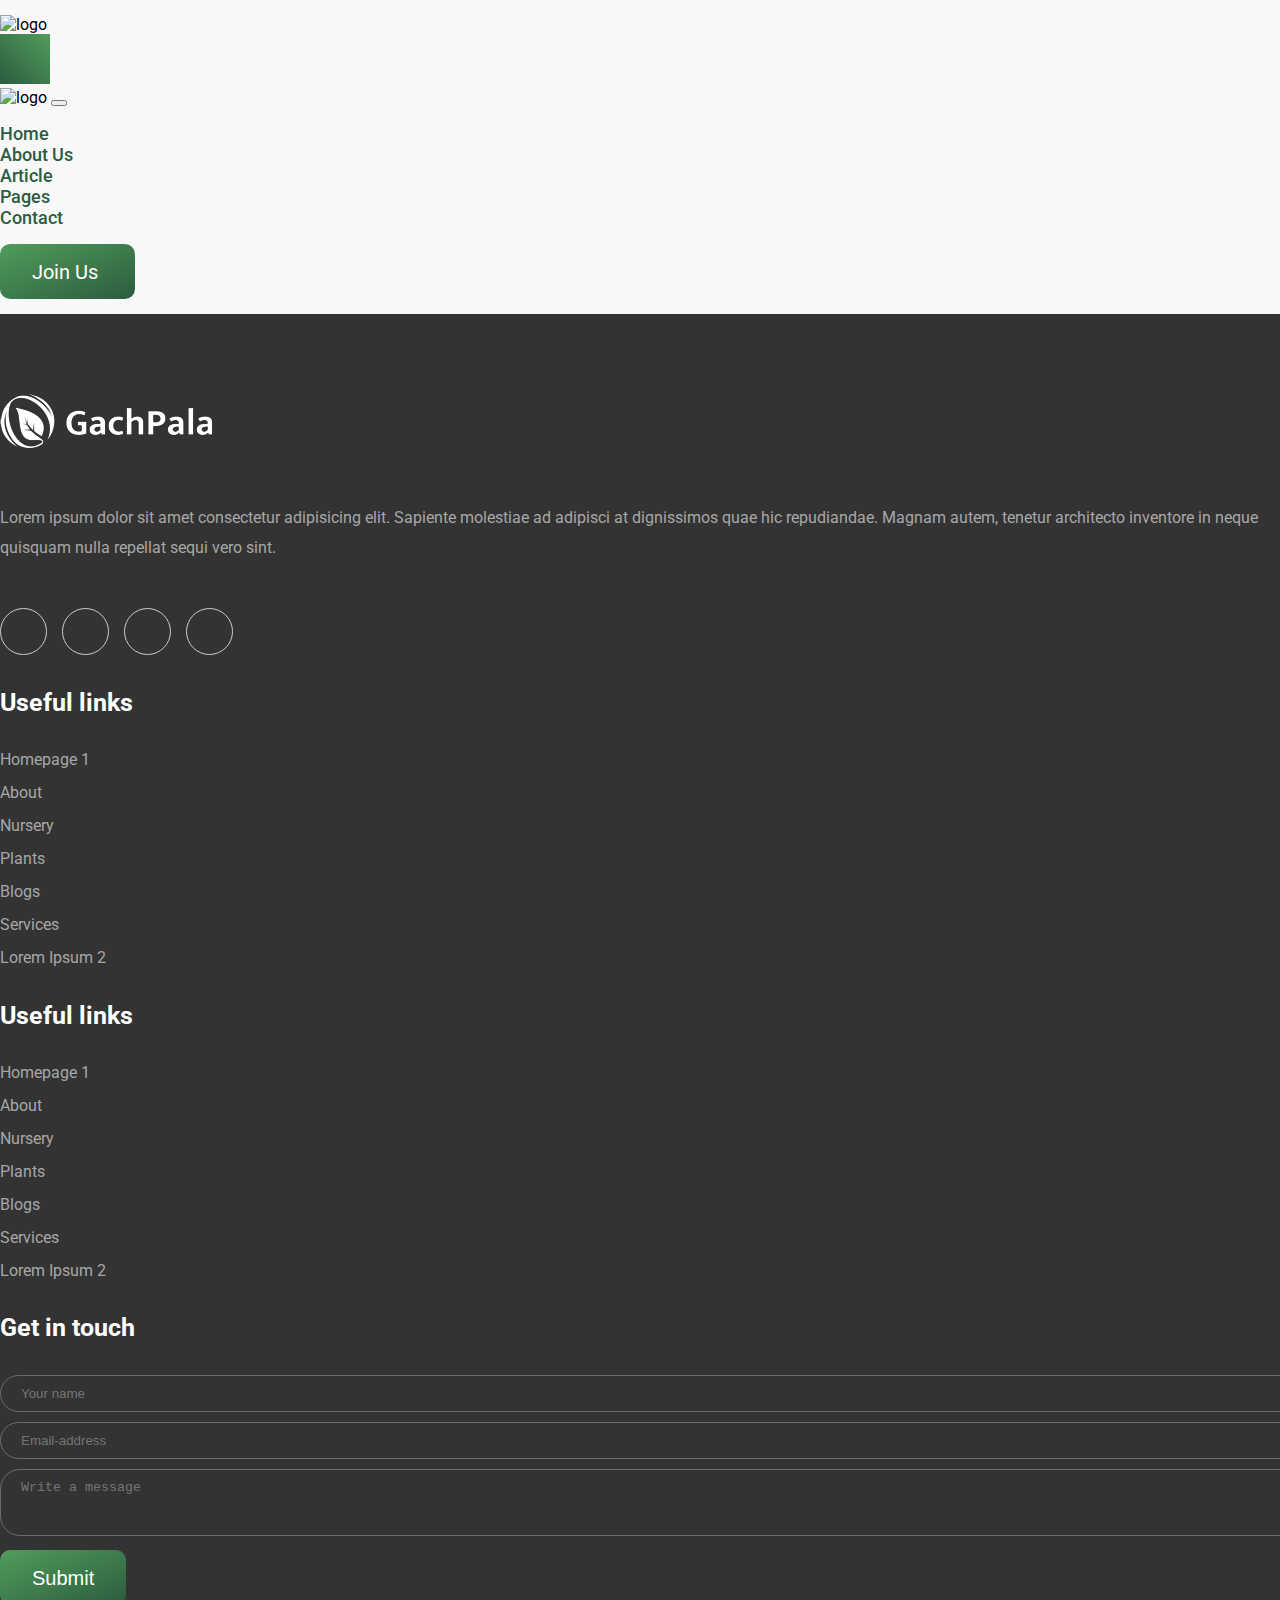
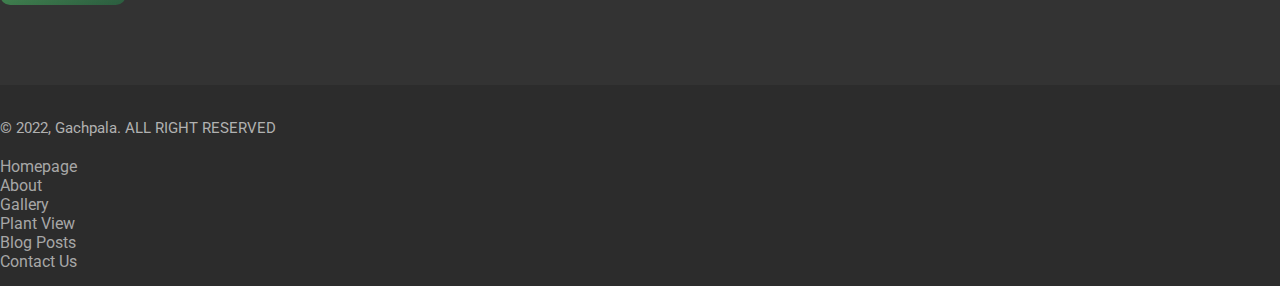
==== about.html @ 1cd5c17c "more sections added" ====
<!DOCTYPE html>
<html lang="en">

<head>
    <meta charset="UTF-8">
    <meta http-equiv="X-UA-Compatible" content="IE=edge">
    <meta name="viewport" content="width=device-width, initial-scale=1.0">
    <title>Gachpala</title>

    <!-- BOOTSTRAP CSS -->
    <link rel="stylesheet" href="assets/vendor/bootstrap/bootstrap.min.css">

    <!-- FONT AWESOME CSS -->
    <link rel="stylesheet" href="assets/vendor/font_awesome/css/fontawesome.css">

    <!-- CUSTOM CSS -->
    <link rel="stylesheet" href="assets/css/style.css">
</head>

<body>
    <header>
        <div class="container">
            <div class="row align-items-center">
                <!-- LOGO AND COLLAPSE BUTTON  -->
                <div class="col-lg-2">
                    <div class="row align-items-center">
                        <div class="col-lg-12 col-9">
                            <div class="logo-container">
                                <img src="assets/img/logo.png" alt="logo" class="logo">
                            </div>
                        </div>

                        <div class="col-3 d-lg-none text-end">
                            <button class="btn btn-hamburger" type="button" data-bs-toggle="offcanvas" data-bs-target="#nav-menu" aria-controls="nav-menu">
                                <i class="fa-thin fa-bars-sort"></i>
                            </button>
                        </div>
                    </div>
                </div>

                <!-- NAVBAR MENU -->
                <div class="col-lg-10 order-lg-2 order-3">
                    <div class="navbar p-0 navbar-expand-lg">
                        <div class="offcanvas offcanvas-start" tabindex="-1" id="nav-menu" aria-labelledby="nav-menuLabel">
                            <div class="offcanvas-header">
                                <img class="offcanvas-title logo" id="nav-menuLabel" src="assets/img/logo.png" alt="logo">
                                <button type="button" class="btn-close" data-bs-dismiss="offcanvas" aria-label="Close"></button>
                            </div>
                            <div class="offcanvas-body">
                                <ul class="navbar-nav mx-auto align-items-center position-relative">
                                    <li class="nav-item dropdown-btn">
                                        <a href="#" class="">Home <i class="fa-regular fa-angle-down"></i></a>
                                        <ul class="submenu">
                                            <li class="nav-item"><a href="index.html">homepage 1</a></li>
                                            <li class="nav-item"><a href="index-2.html">homepage 2</a></li>
                                            <li class="nav-item"><a href="index-3.html">homepage 3</a></li>
                                        </ul>
                                    </li>

                                    <li class="nav-item">
                                        <a href="about.html">About us</a>
                                    </li>

                                    <li class="nav-item dropdown-btn">
                                        <a href="#">article <i class="fa-regular fa-angle-down"></i></a>
                                        <ul class="submenu">
                                            <li class="nav-item"><a href="blog.html">left sidebar</a></li>
                                            <li class="nav-item"><a href="blog-2.html">right sidebar</a></li>
                                            <li class="nav-item"><a href="blog-details.html">article details</a></li>
                                        </ul>
                                    </li>

                                    <li class="nav-item dropdown-btn">
                                        <a href="#">pages <i class="fa-regular fa-angle-down"></i></a>
                                        <ul class="submenu">
                                            <li class="nav-item"><a href="plant-gallery.html">plant gallery</a></li>
                                            <li class="nav-item"><a href="gallery-details.html">gallery details</a></li>
                                            <li class="nav-item"><a href="error.html">Error 404</a></li>
                                            <li class="nav-item"><a href="log-in.html">Sign in</a></li>
                                            <li class="nav-item"><a href="registar.html">sign up</a></li>
                                        </ul>
                                    </li>

                                    <li class="nav-item">
                                        <a href="contact.html">contact</a>
                                    </li>
                                </ul>


                                <a href="#" class="btn-custom-1">Join Us <i class="fa-thin fa-comment"></i></a>
                            </div>
                        </div>
                    </div>
                </div>

            </div>
        </div>
    </header>


    <footer>
        <!-- FOOTER TOP STARTS -->
        <div class="footer-top">
            <div class="container">
                <div class="row justify-content-center">
                    <div class="col-lg-4 col-md-6 col-sm-10 col-12">
                        <div class="footer__txt">
                            <img src="assets/img/logo1.png" alt="" class="footer-logo">

                            <p>Lorem ipsum dolor sit amet consectetur adipisicing elit. Sapiente molestiae ad adipisci at dignissimos quae hic repudiandae. Magnam autem, tenetur architecto inventore in neque quisquam nulla repellat sequi vero sint.</p>

                            <div class="socials">
                                <a href="#"><i class="fa-brands fa-facebook-f"></i></a>
                                <a href="#"><i class="fa-brands fa-twitter"></i></a>
                                <a href="#"><i class="fa-brands fa-instagram"></i></a>
                                <a href="#"><i class="fa-brands fa-pinterest-p"></i></a>
                            </div>
                        </div>
                    </div>

                    <div class="col-lg-2 col-md-3 col-6">
                        <div class="footer-widget">
                            <h4 class="footer-widget__title">Useful links</h4>

                            <ul class="footer-widget__links">
                                <li><a href="#">Homepage 1</a></li>
                                <li><a href="#">About</a></li>
                                <li><a href="#">Nursery</a></li>
                                <li><a href="#">Plants</a></li>
                                <li><a href="#">Blogs</a></li>
                                <li><a href="#">Services</a></li>
                                <li><a href="#">Lorem Ipsum 2</a></li>
                            </ul>
                        </div>
                    </div>

                    <div class="col-lg-2 col-md-3 col-6">
                        <div class="footer-widget">
                            <h4 class="footer-widget__title">Useful links</h4>

                            <ul class="footer-widget__links">
                                <li><a href="#">Homepage 1</a></li>
                                <li><a href="#">About</a></li>
                                <li><a href="#">Nursery</a></li>
                                <li><a href="#">Plants</a></li>
                                <li><a href="#">Blogs</a></li>
                                <li><a href="#">Services</a></li>
                                <li><a href="#">Lorem Ipsum 2</a></li>
                            </ul>
                        </div>
                    </div>

                    <div class="col-lg-4 col-md-6 col-sm-10 col-12">
                        <div class="footer-form">
                            <h4 class="footer-widget__title">Get in touch</h4>

                            <form action="#">
                                <input type="text" name="name" id="footer-form__name" placeholder="Your name">
                                <input type="email" name="email" id="footer-form__email" placeholder="Email-address">
                                <textarea name="message" id="footer-form__message" rows="3" placeholder="Write a message"></textarea>

                                <button type="submit" class="btn-custom-1">submit</button>
                            </form>
                        </div>
                    </div>
                </div>
            </div>
        </div>
        <!-- FOOTER TOP ENDS -->

        <!-- FOOTER BOTTOM STARTS -->
        <div class="footer-bottom">
            <div class="container">
                <div class="row">
                    <div class="col-lg-4">
                        <p class="copyright">&copy; 2022, Gachpala. ALL RIGHT RESERVED</p>
                    </div>

                    <div class="col-lg-8">
                        <ul class="d-flex justify-content-lg-end justify-content-center footer-bottom__nav">
                            <li><a href="#">Homepage</a></li>
                            <li><a href="#">About</a></li>
                            <li><a href="#">Gallery</a></li>
                            <li><a href="#">Plant View</a></li>
                            <li><a href="#">Blog Posts</a></li>
                            <li><a href="#">Contact Us</a></li>
                        </ul>
                    </div>
                </div>
            </div>
        </div>
        <!-- FOOTER BOTTOM ENDS -->
    </footer>


    <!-- BOOTSTRAP JS -->
    <script src="assets/vendor/bootstrap/bootstrap.min.js"></script>

    <!-- CUSTOM JS -->
    <script src="assets/js/main.js"></script>
</body>

</html>
---- assets/css/style.css ----
/* 

Master Stylesheet
----------------------

Template Name : 
Description : 
Author Name : Shaikh Abu Amer
Author URL : 
Version : 1.0


Table of Content
-----------------------

1. Typography
2. Navigation
3.
4.
5.
6.


*/
@import url("https://fonts.googleapis.com/css2?family=Roboto:wght@300;400;500;700&display=swap");
:root {
  --primary-clr: #519c5b;
  --secondary-clr: #2b5c3f;
  --white: #fff;
  --black: #000;
  /* --- Fonts --- */
  --font-primary: "Roboto", sans-serif;
  --fs-xl: 70px;
  --fs-h2: 35px;
  --fs-h3: 25px;
  --fs-h4: 25px;
  --fs-h5: 25px;
  --fs-h6: 25px;
  /* --- --- */
  --transition: 0.4s ease;
}

@media screen and (max-width: 1399px) {
  :root {
    --fs-xl: 65px;
  }
}
@media screen and (max-width: 1199px) {
  :root {
    --fs-xl: 55px;
  }
}
@media screen and (max-width: 991px) {
  :root {
    --fs-xl: 50px;
  }
}
@media screen and (max-width: 767px) {
  :root {
    --fs-xl: 40px;
  }
}
@media screen and (max-width: 575px) {
  :root {
    --fs-xl: 38px;
  }
}
@media screen and (max-width: 479px) {
  :root {
    --fs-xl: 30px;
  }
}
/*-----------------------------------------------Typography-----------------------------------------------*/
h1 {
  font-size: var(--fs-xl);
}

h2 {
  font-size: var(--fs-h2);
}

h3 {
  font-size: var(--fs-h3);
}

h4 {
  font-size: var(--fs-h4);
}

h5 {
  font-size: var(--fs-h5);
}

h6 {
  font-size: var(--fs-h6);
}

p {
  font-size: 16px;
  line-height: 26px;
}

body {
  margin: 0;
  padding: 0;
  font-family: var(--font-primary);
  background: var(--white);
}

ul {
  padding: 0;
}

img {
  max-width: 100%;
}

a {
  transition: var(--transition);
  text-decoration: none;
}

.bg-defaults {
  background-position: 0 0;
  background-size: cover;
  background-repeat: no-repeat;
}

.section-spacing {
  padding: 120px 0;
}

.section-heading {
  text-align: center;
  margin-bottom: 100px;
  position: relative;
}
.section-heading::before {
  position: absolute;
  content: "";
  top: 135%;
  left: 50%;
  translate: -50% -120%;
  background: #68b643;
  height: 0.1px;
  width: 230px;
}
.section-heading::after {
  position: absolute;
  content: "";
  top: 165%;
  left: 50%;
  translate: -50% -120%;
  background: url(../img/icon/leaf-icon.png) no-repeat center center;
  height: 45px;
  width: 60px;
  background-size: 40px;
  background-color: var(--white);
}

span.section-subtitle {
  color: #30694b;
  margin-bottom: 10px;
  display: block;
  font-weight: 600;
  letter-spacing: 2px;
}

h2.section-title {
  text-transform: capitalize;
  margin-bottom: 0;
  letter-spacing: 1px;
  color: #44504a;
}

.btn-custom-1 {
  display: inline-block;
  text-decoration: none;
  background-image: linear-gradient(to right bottom, var(--primary-clr), var(--secondary-clr));
  color: var(--white);
  height: 55px;
  padding: 0 32px;
  line-height: 57px;
  border-radius: 10px;
  font-size: 20px;
  position: relative;
  transition: var(--transition);
  z-index: 1;
  text-transform: capitalize;
  border: none;
}
.btn-custom-1::before {
  content: "";
  background-image: linear-gradient(to left top, var(--primary-clr), var(--secondary-clr));
  position: absolute;
  left: 0;
  top: 0;
  width: 100%;
  height: 100%;
  border-radius: 10px;
  z-index: -1;
  opacity: 0;
  transition: var(--transition);
}
.btn-custom-1:hover {
  color: var(--white);
}
.btn-custom-1:hover::before {
  opacity: 1;
}
.btn-custom-1 i {
  margin-left: 5px;
}
@media screen and (max-width: 1199px) {
  .btn-custom-1 {
    font-size: 16px;
    padding: 0 24px;
    height: 50px;
    line-height: 52px;
  }
}
@media screen and (max-width: 479px) {
  .btn-custom-1 {
    padding: 0 20px;
    height: 40px;
    line-height: 42px;
  }
}

.btn-custom-2 {
  padding: 0 32px;
  border: 2px solid var(--secondary-clr);
  height: 55px;
  display: inline-block;
  line-height: 53px;
  text-transform: capitalize;
  color: var(--secondary-clr);
  font-size: 20px;
  position: relative;
  z-index: 1;
  background: linear-gradient(white, white), linear-gradient(to bottom right, #2f6342, #4f9859);
  border-radius: 10px;
  background-origin: border-box;
  background-clip: padding-box, border-box;
  border: solid 2px transparent;
}
.btn-custom-2 i {
  margin-left: 5px;
}
.btn-custom-2::before {
  border-radius: 10px;
  z-index: -1;
  opacity: 0;
  transition: var(--transition);
  content: "";
  position: absolute;
  top: 0;
  left: 0;
  width: 100%;
  height: 100%;
  border-radius: 6px;
  background-image: linear-gradient(to left top, var(--primary-clr), var(--secondary-clr));
}
.btn-custom-2:hover {
  color: var(--white);
}
.btn-custom-2:hover::before {
  opacity: 1;
}
@media screen and (max-width: 1199px) {
  .btn-custom-2 {
    font-size: 16px;
    padding: 0 24px;
    height: 50px;
    line-height: 48px;
  }
}
@media screen and (max-width: 479px) {
  .btn-custom-2 {
    padding: 0 20px;
    height: 40px;
    line-height: 38px;
  }
}

header {
  padding: 15px 0;
  background: #f8f8f8;
}

.navbar-nav {
  column-gap: 40px;
}
.navbar-nav .nav-item a {
  color: var(--secondary-clr);
  text-transform: capitalize;
  font-weight: 500;
  font-size: 18px;
}

@media screen and (max-width: 767px) {
  .logo {
    width: 185px;
  }
}
@media screen and (max-width: 479px) {
  .logo {
    width: 135px;
  }
}

.btn-hamburger {
  background-image: linear-gradient(to right bottom, var(--primary-clr), var(--secondary-clr));
  width: 50px;
  height: 50px;
  color: var(--white);
  font-size: 25px;
  scale: -1 1;
  border: none;
  position: relative;
  z-index: 1;
  transition: var(--transition);
  padding: 0;
  line-height: 50px;
}
.btn-hamburger::before {
  content: "";
  position: absolute;
  background-image: linear-gradient(to left top, var(--primary-clr), var(--secondary-clr));
  opacity: 0;
  width: 100%;
  height: 100%;
  top: 0;
  left: 0;
  border-radius: 0.375rem;
  transition: var(--transition);
  z-index: -1;
}
.btn-hamburger:hover {
  color: var(--white);
}
.btn-hamburger:hover::before {
  opacity: 1;
}
@media screen and (max-width: 575px) {
  .btn-hamburger {
    width: 42px;
    height: 42px;
    font-size: 22px;
    line-height: 42px;
  }
}

.btn-check:checked + .btn-hamburger,
.btn-hamburger.active,
.btn-hamburger.show,
.btn-hamburger:first-child:active,
:not(.btn-check) + .btn-hamburger:active {
  color: var(--white);
}

.submenu {
  position: absolute;
  list-style: none;
  top: 100%;
  background: #2d5f40;
  padding: 0;
  border-radius: 5px;
  opacity: 0;
  visibility: hidden;
  transform: translateY(-10px);
  transition: var(--transition);
  z-index: 1;
}
.submenu .nav-item {
  box-shadow: 0 10px 10px rgba(34, 52, 36, 0.3490196078);
  border-radius: 5px;
}
.submenu .nav-item a {
  color: var(--white);
  padding: 10px 15px;
  display: inline-block;
}

.dropdown-btn i {
  transform: rotate(0deg);
  transition: var(--transition);
}
.dropdown-btn:hover i {
  transform: rotate(180deg);
}
.dropdown-btn:hover .submenu {
  opacity: 1;
  visibility: visible;
  transform: translateY(0);
}

/*-----------------------------------------------HERO STLYES-----------------------------------------------*/
#hero-section {
  padding: 120px 0;
  background-image: url(../img/bg/banner-bg-2.jpg);
  overflow: hidden;
  position: relative;
}
#hero-section > .container::before {
  content: "";
  position: absolute;
  top: 0;
  left: 0;
  width: 100%;
  height: 100%;
  width: 233px;
  height: 210%;
  background: url(../img/banner/banner-leaf.png) no-repeat;
  rotate: 195deg;
  transform-origin: center;
  filter: opacity(25%);
  top: -35px;
  left: -310px;
}
@media screen and (max-width: 1399px) {
  #hero-section > .container::before {
    content: none;
  }
}
@media screen and (max-width: 767px) {
  #hero-section {
    padding: 60px 0;
  }
}
@media screen and (max-width: 479px) {
  #hero-section {
    padding: 30px 0;
  }
}

.hero-content {
  row-gap: 100px;
  height: 100%;
}
@media screen and (max-width: 1199px) {
  .hero-content {
    row-gap: 70px;
  }
}
@media screen and (max-width: 991px) {
  .hero-content {
    row-gap: 55px;
  }
}
@media screen and (max-width: 991px) {
  .hero-content-top {
    text-align: center;
  }
}
.hero-content-bottom {
  gap: 40px;
}
@media screen and (max-width: 991px) {
  .hero-content-bottom {
    justify-content: center;
  }
}
@media screen and (max-width: 479px) {
  .hero-content-bottom {
    gap: 25px;
  }
}
.hero-content__title {
  margin-bottom: 27px;
}
@media screen and (max-width: 1199px) {
  .hero-content__title {
    margin-bottom: 22px;
  }
}
.hero-content__txt {
  margin-bottom: 36px;
  font-size: 18px;
}
@media screen and (max-width: 1199px) {
  .hero-content__txt {
    margin-bottom: 31px;
  }
}
@media screen and (max-width: 479px) {
  .hero-content__txt {
    font-size: 16px;
  }
}

.single-stat {
  display: flex;
  align-items: center;
  gap: 10px;
}
@media screen and (max-width: 1199px) {
  .single-stat {
    flex-direction: column;
  }
}
@media screen and (max-width: 991px) {
  .single-stat {
    flex-direction: row;
  }
}
@media screen and (max-width: 575px) {
  .single-stat {
    flex-direction: column;
  }
}
.single-stat__img {
  background: var(--secondary-clr);
  border-radius: 50%;
  width: 64px;
  height: 64px;
  object-fit: cover;
  max-width: none;
}
.single-stat__details {
  display: flex;
  flex-direction: column;
}
@media screen and (max-width: 1199px) {
  .single-stat__details {
    align-items: center;
  }
}
.single-stat__number {
  font-size: 35px;
  line-height: 45px;
  color: var(--primary-clr);
}
@media screen and (max-width: 479px) {
  .single-stat__number {
    font-size: 27px;
    line-height: 37px;
  }
}
.single-stat__name {
  text-transform: uppercase;
}

.hero-btns {
  gap: 20px;
}
@media screen and (max-width: 991px) {
  .hero-btns {
    justify-content: center;
  }
}
@media screen and (max-width: 479px) {
  .hero-btns {
    flex-direction: column;
    gap: 15px;
  }
}

.hero-img-container {
  display: grid;
  grid-template-columns: repeat(2, 1fr);
  gap: 25px;
  width: fit-content;
}
@media screen and (max-width: 1199px) {
  .hero-img-container {
    gap: 15px;
  }
}
@media screen and (max-width: 991px) {
  .hero-img-container {
    margin: 0 auto;
  }
}
@media screen and (max-width: 479px) {
  .hero-img-container {
    gap: 10px;
  }
}

.hero-img {
  border-radius: 50%;
  overflow: hidden;
  width: 270px;
  height: 270px;
  outline: 1px solid #fff;
  outline-offset: -10px;
}
@media screen and (max-width: 1199px) {
  .hero-img {
    width: 230px;
    height: 230px;
  }
}
@media screen and (max-width: 575px) {
  .hero-img {
    width: 225px;
    height: 225px;
  }
}
@media screen and (max-width: 575px) {
  .hero-img {
    width: 145px;
    height: 145px;
    outline-offset: -5px;
  }
}
.hero-img--1 {
  border-bottom-right-radius: 0;
}
.hero-img--2 {
  border-bottom-left-radius: 0;
}
.hero-img--3 {
  border-top-right-radius: 0;
}
.hero-img--4 {
  border-top-left-radius: 0;
}

.hero-badge {
  left: 0;
}

/*-----------------------------------------------QUOTE STLYES-----------------------------------------------*/
#quote-section {
  background-image: linear-gradient(to top, var(--primary-clr), var(--secondary-clr));
  padding: 80px 0;
}

.quote-section__img {
  border-radius: 50%;
  overflow: hidden;
}
.quote-section__img img {
  outline: 1px solid #e1e1e1;
  outline-offset: -10px;
  border-radius: 50%;
}
.quote-section__vid {
  width: 200px;
  height: 200px;
  overflow: hidden;
  position: absolute;
  top: 50%;
  right: -100px;
  border-radius: 50%;
  translate: 0% -50%;
}
.quote-section__btn {
  position: absolute;
  top: 50%;
  left: 50%;
  translate: -50% -50%;
  border: none;
  background: #3f7e4e;
  color: #fff;
  font-size: 50px;
  padding: 50px;
  border-radius: 50%;
  width: 90%;
  height: 90%;
  opacity: 80%;
}

#achievement-section {
  padding: 80px 0;
  background-color: #e1e1e1;
}
#achievement-section .section-heading {
  text-align: left;
  margin-bottom: 0;
  padding-left: 70px;
}
#achievement-section .section-heading::before, #achievement-section .section-heading::after {
  left: 0;
  translate: 0;
  top: 0;
}
#achievement-section .section-heading::before {
  rotate: 90deg;
  transform-origin: left;
  top: -25px;
  width: 200px;
}
#achievement-section .section-heading::after {
  top: 40px;
  left: -30px;
  height: 65px;
  background-color: #e1e1e1;
}
#achievement-section .section-title {
  font-size: 45px;
}

.achievements {
  display: flex;
  justify-content: space-between;
}

.single-achievement {
  text-align: center;
}
.single-achievement__img {
  width: 110px;
  height: 110px;
  object-fit: cover;
  padding: 20px;
  border: 2px solid #346b46;
  border-radius: 50%;
  margin-bottom: 15px;
}
.single-achievement__amount {
  color: #5a6560;
  font-size: 40px;
  font-weight: 300;
}
.single-achievement__name {
  font-size: 16px;
  letter-spacing: 1px;
  color: #8d9591;
}

.features-section__img {
  max-width: none;
  width: 450px;
  border-radius: 50%;
  border-top-right-radius: 0;
  outline: 1px solid var(--white);
  outline-offset: -15px;
  filter: brightness(0.8);
}

.features {
  display: grid;
  grid-template-columns: repeat(2, 1fr);
  gap: 30px 20px;
  margin-left: 60px;
}

.single-feature {
  display: flex;
  align-items: flex-start;
  gap: 25px;
}
.single-feature__img {
  width: 80px;
  height: 80px;
  background-image: linear-gradient(to right bottom, var(--primary-clr), var(--secondary-clr));
  padding: 20px;
  border-radius: 50%;
  outline: 1px solid var(--white);
  outline-offset: -5px;
}

#blog-section .row > * {
  padding: 0 15px;
}

.single-blog__img {
  margin-bottom: 20px;
  border-radius: 15px;
}
.single-blog__content {
  border: solid;
  border-image-source: linear-gradient(180deg, var(--secondary-clr), transparent);
  border-image-slice: 1;
  padding: 0 0px 0 15px;
  border-width: 0px 0px 0 2px;
}
.single-blog__title {
  text-transform: capitalize;
  margin-bottom: 18px;
}
.single-blog__info {
  display: flex;
  justify-content: space-between;
  margin-bottom: 15px;
}
.single-blog__author, .single-blog__date {
  text-transform: capitalize;
}
.single-blog__author i, .single-blog__date i {
  margin-right: 5px;
  color: var(--primary-clr);
}
.single-blog__txt {
  text-align: justify;
}

.footer-top {
  background: linear-gradient(90deg, #333333 100%, #2c2c2c 0);
  padding: 80px 0;
}
@media screen and (max-width: 991px) {
  .footer-top .row {
    row-gap: 40px;
  }
}
@media screen and (max-width: 767px) {
  .footer-top {
    text-align: center;
  }
}

.footer__txt .footer-logo {
  margin-bottom: 35px;
}
.footer__txt p {
  margin-bottom: 45px;
  color: #a7a7a7;
  line-height: 30px;
}

.socials {
  display: flex;
  gap: 15px;
}
@media screen and (max-width: 767px) {
  .socials {
    justify-content: center;
  }
}
.socials a {
  width: 45px;
  height: 45px;
  text-align: center;
  line-height: 45px;
  border-radius: 50%;
  border: 1px solid #ccc;
  color: var(--white);
  font-size: 18px;
}
.socials a:hover {
  color: var(--primary-clr);
  background: var(--white);
}

.footer-widget {
  color: var(--white);
}
.footer-widget__title {
  margin-bottom: 33px;
  color: var(--white);
}
.footer-widget__links {
  list-style: none;
}
.footer-widget__links li {
  margin-bottom: 14px;
}
.footer-widget__links li a {
  color: #a7a7a7;
  position: relative;
}

@media screen and (max-width: 991px) {
  .footer-form {
    text-align: center;
  }
}
@media screen and (max-width: 575px) {
  .footer-form {
    margin: 0 35px;
  }
}
@media screen and (max-width: 479px) {
  .footer-form {
    margin: 0;
  }
}
.footer-form input,
.footer-form textarea {
  width: 100%;
  background: transparent;
  border: 1px solid #6c6c6c;
  margin-bottom: 10px;
  padding: 10px 20px;
  border-radius: 30px;
  transition: all 0.4s ease;
  color: var(--white);
}
.footer-form input:focus,
.footer-form textarea:focus {
  border: 1px solid #6c6c6c;
  outline: 1px solid #a5a5a5;
}
.footer-form textarea {
  border-radius: 20px;
}

.footer-bottom {
  background: linear-gradient(to right, #2c2c2c 100%, #333333 0);
  padding: 15px 0;
}
@media screen and (max-width: 991px) {
  .footer-bottom .row {
    row-gap: 20px;
  }
}

.footer-bottom__nav {
  list-style: none;
  column-gap: 30px;
  margin-bottom: 0;
  flex-wrap: wrap;
}
.footer-bottom__nav li a {
  color: #a7a7a7;
}

.copyright {
  margin-bottom: 0;
  font-size: 15px;
  color: #b1b1b1;
}
@media screen and (max-width: 991px) {
  .copyright {
    text-align: center;
  }
}/*# sourceMappingURL=style.css.map */
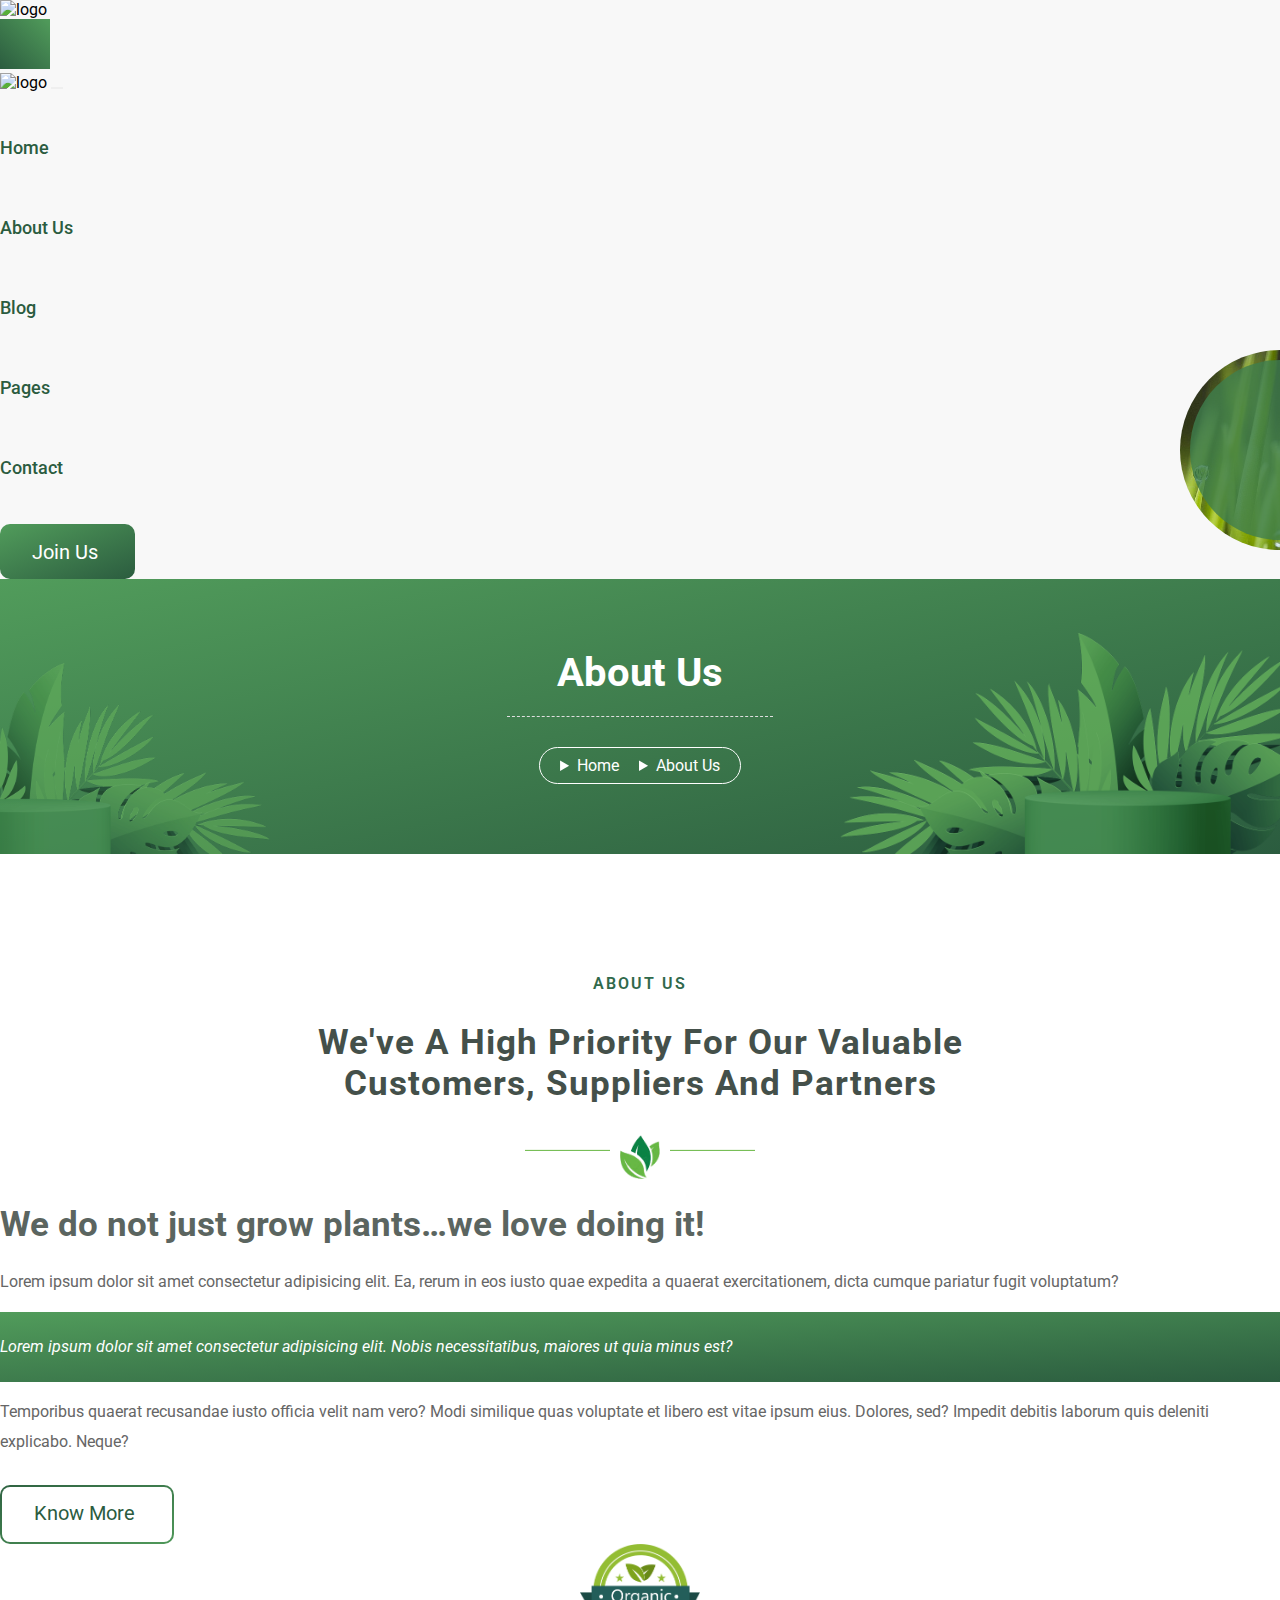
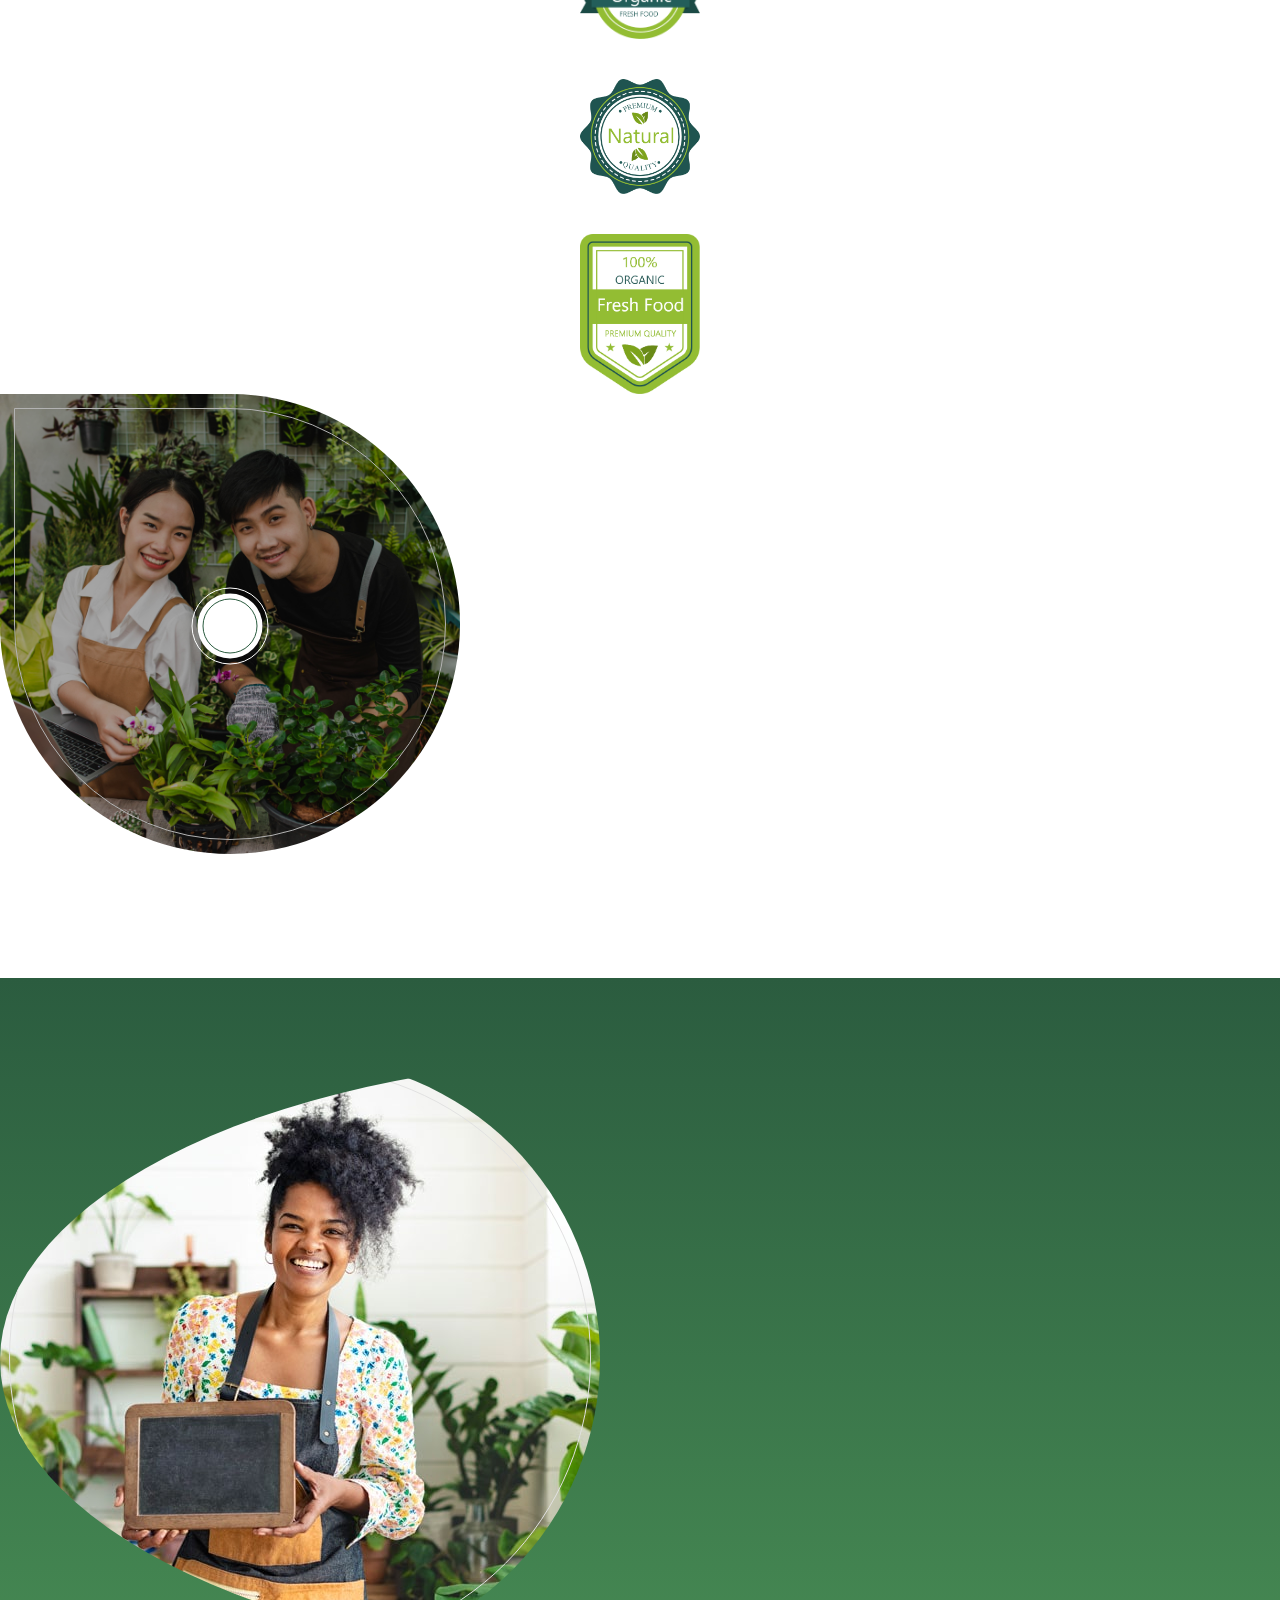
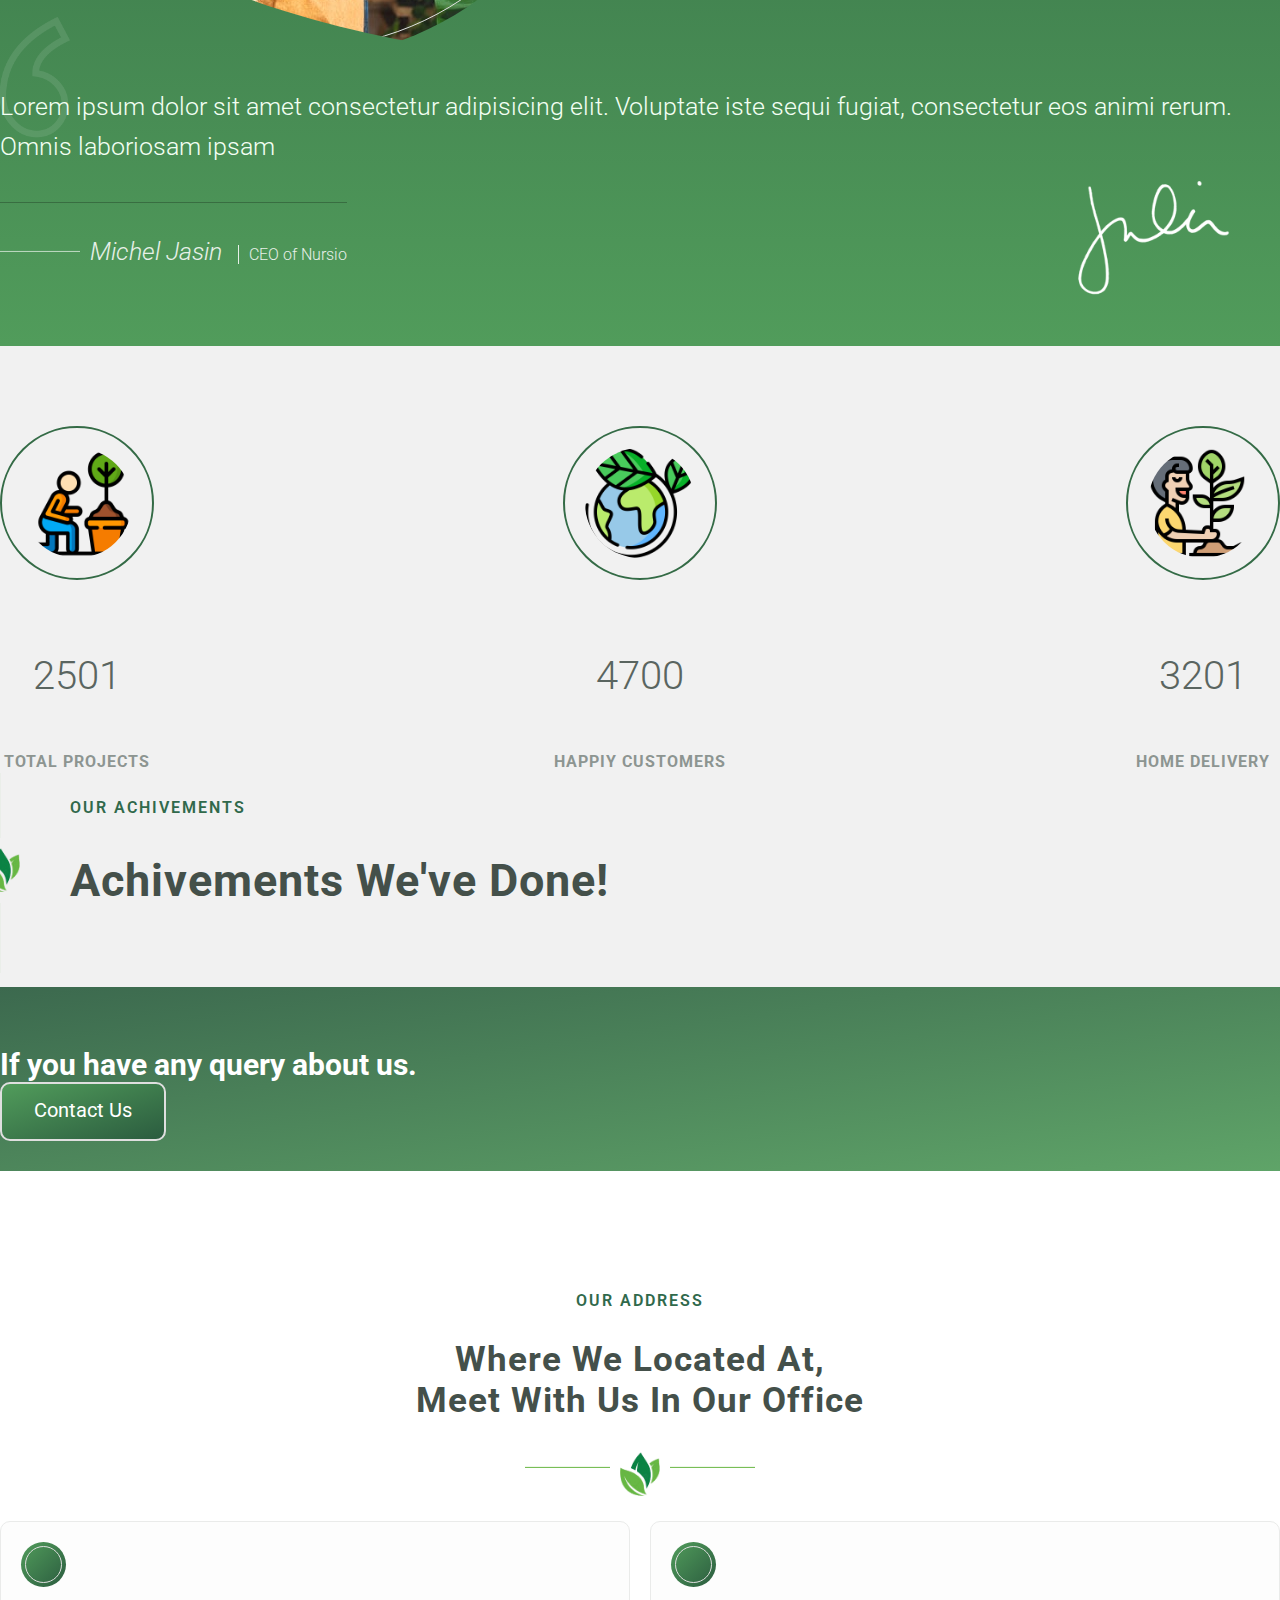
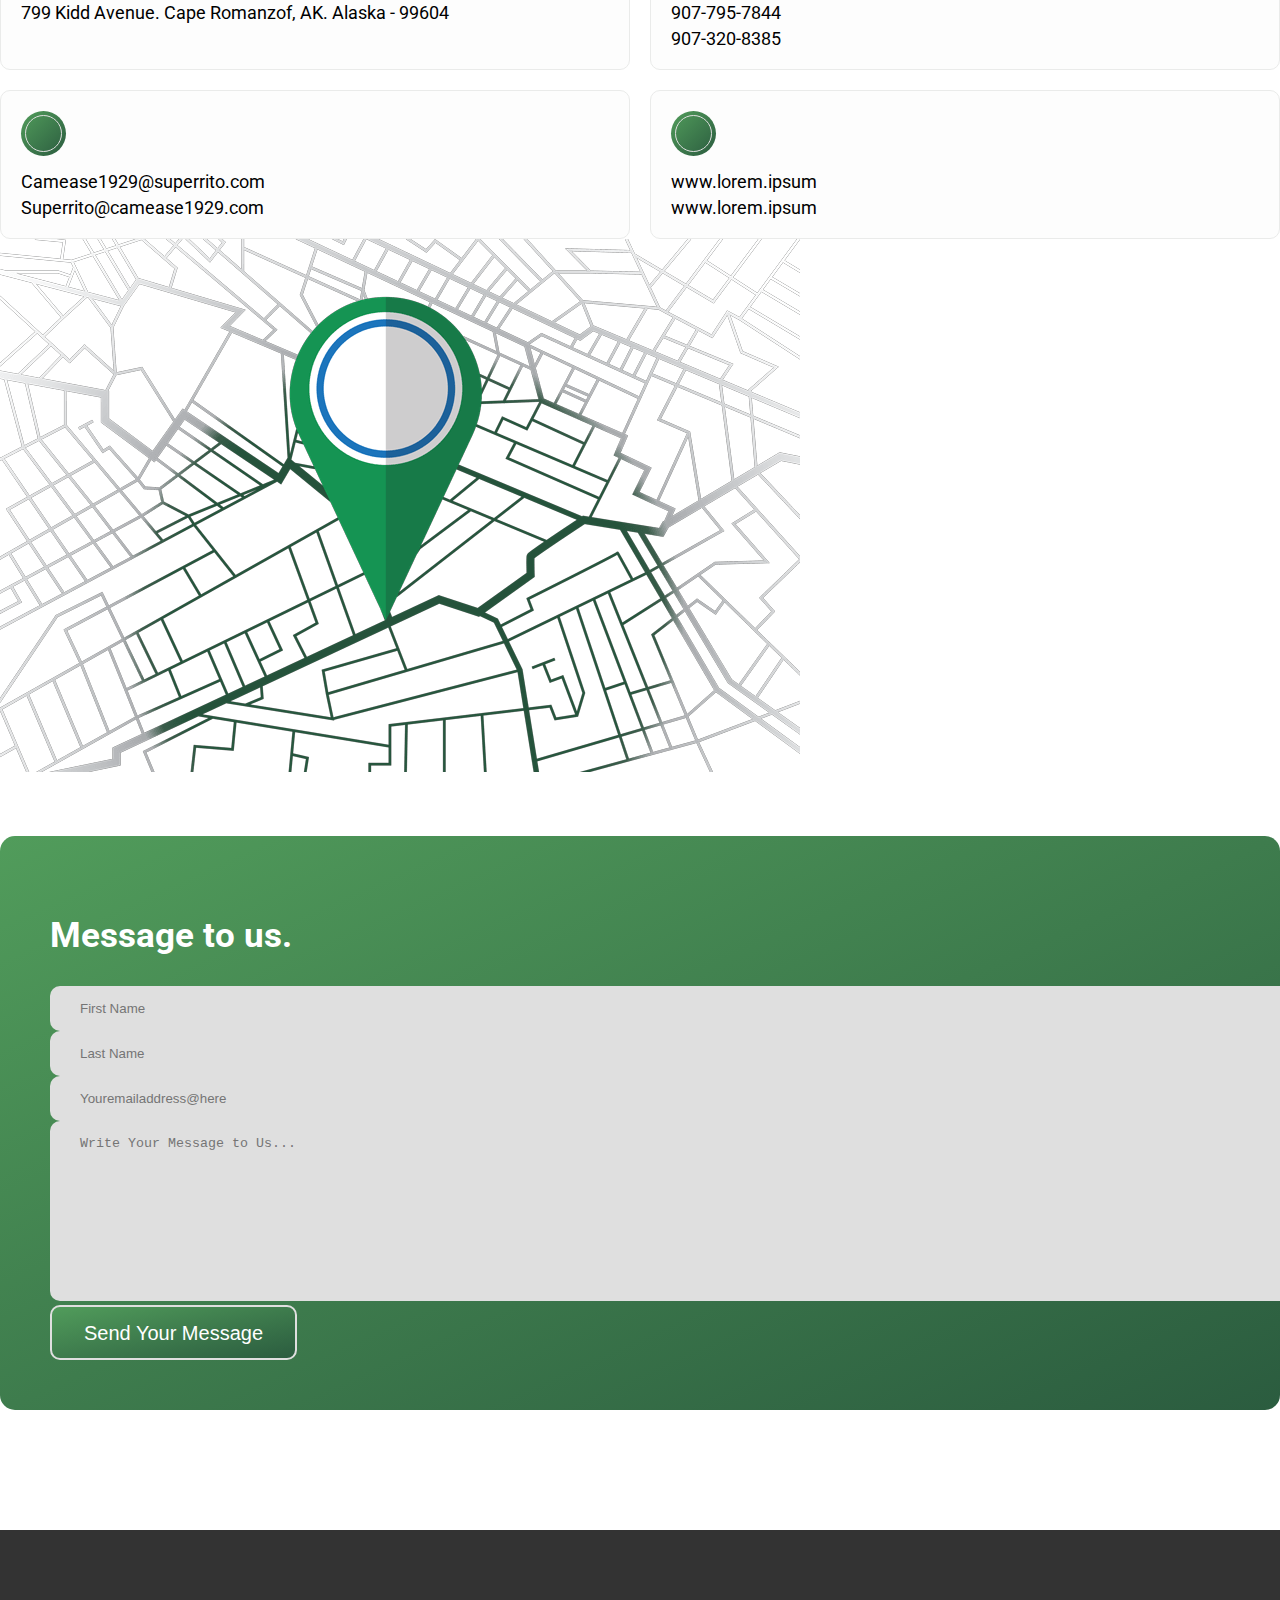
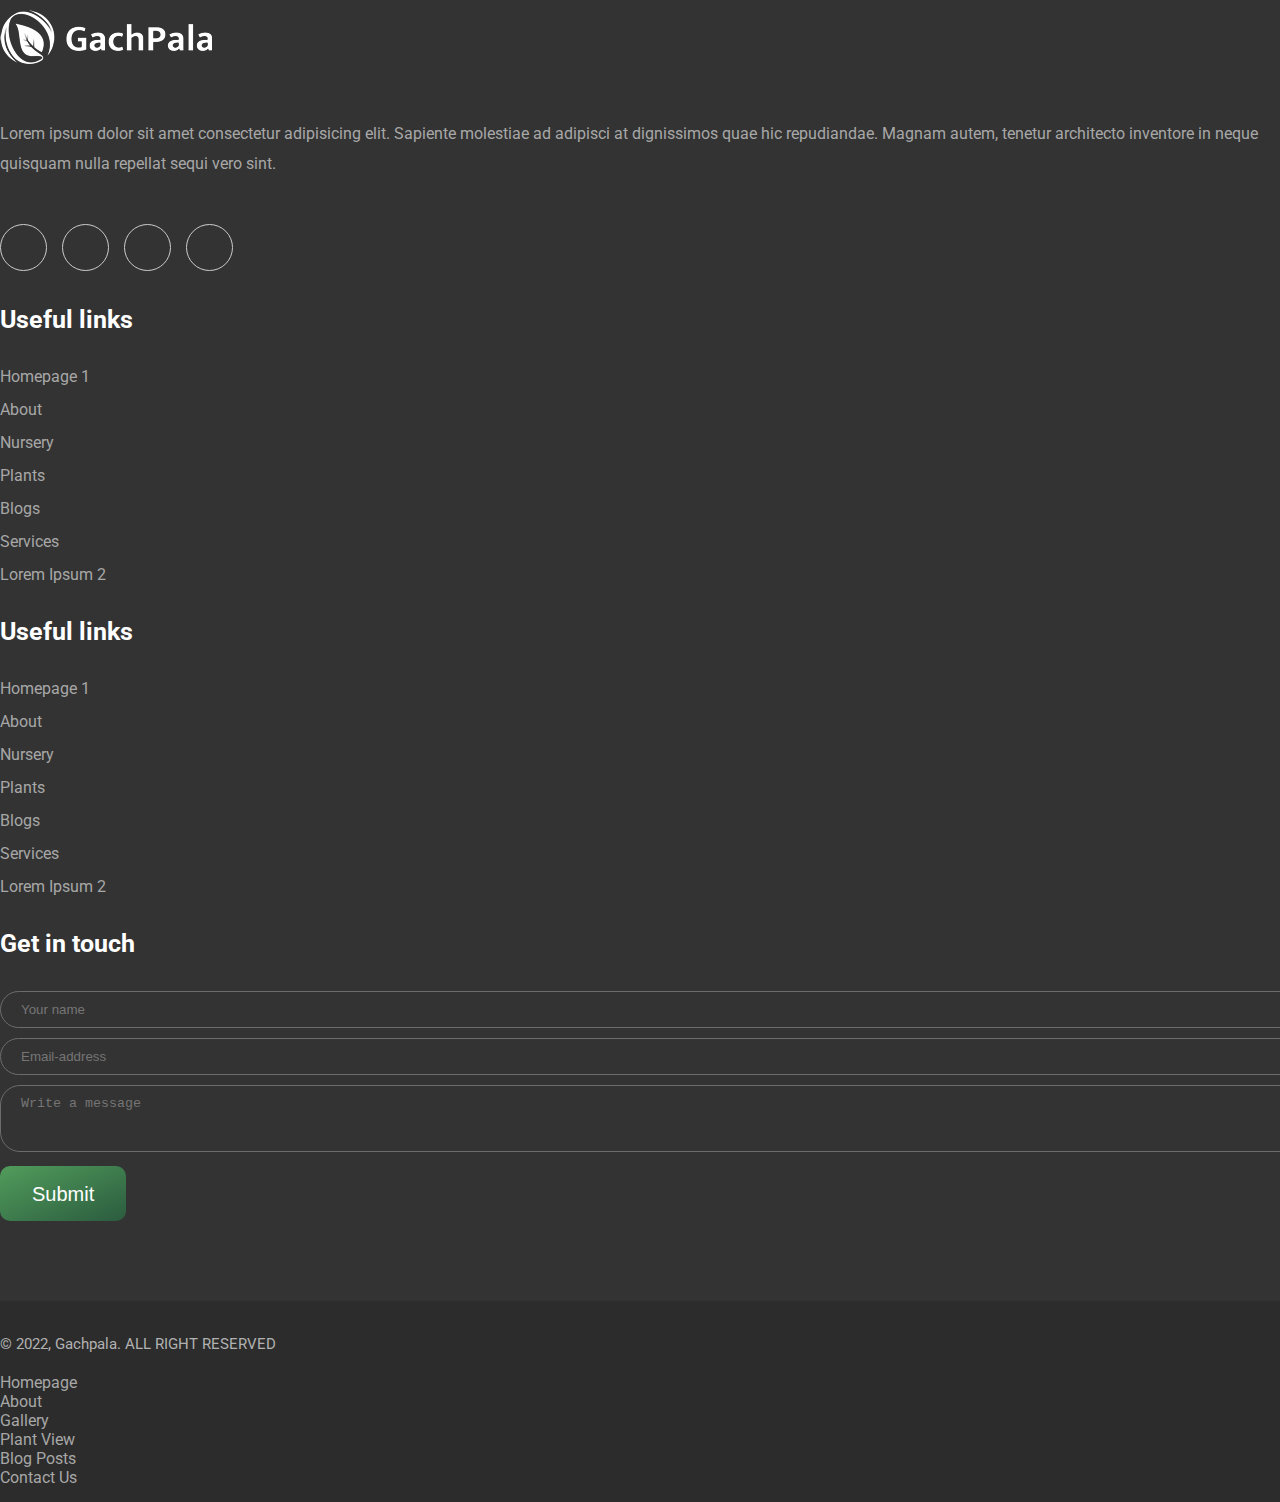
==== commit c5d8fd66: "all page desktop view completed" ====
--- a/about.html
+++ b/about.html
@@ -15,9 +15,13 @@
 
     <!-- CUSTOM CSS -->
     <link rel="stylesheet" href="assets/css/style.css">
+
+    <!-- CONTACT CSS -->
+    <link rel="stylesheet" href="assets/css/contact.css">
 </head>
 
 <body>
+    <!-- --------------- HEADER SECTION STARTS --------------- -->
     <header>
         <div class="container">
             <div class="row align-items-center">
@@ -62,11 +66,11 @@
                                     </li>
 
                                     <li class="nav-item dropdown-btn">
-                                        <a href="#">article <i class="fa-regular fa-angle-down"></i></a>
+                                        <a href="#">blog <i class="fa-regular fa-angle-down"></i></a>
                                         <ul class="submenu">
-                                            <li class="nav-item"><a href="blog.html">left sidebar</a></li>
-                                            <li class="nav-item"><a href="blog-2.html">right sidebar</a></li>
-                                            <li class="nav-item"><a href="blog-details.html">article details</a></li>
+                                            <li class="nav-item"><a href="blog.html">right sidebar blog</a></li>
+                                            <li class="nav-item"><a href="blog-2.html">left sidebar blog</a></li>
+                                            <li class="nav-item"><a href="blog-details.html">single blog details</a></li>
                                         </ul>
                                     </li>
 
@@ -96,8 +100,217 @@
             </div>
         </div>
     </header>
-
-
+    <!-- --------------- HEADER SECTION ENDS --------------- -->
+
+    <!-- --------------- INNER PAGE HEADING STARTS --------------- -->
+    <section class="inner-page-heading">
+        <div class="container">
+            <div class="row justify-content-center">
+                <div class="col-lg-9">
+                    <div class="inner-page-heading__content">
+                        <h2 class="inner-page-heading__title">About Us</h2>
+                        <ul class="inner-page-heading__breadcrumb">
+                            <li><a href="#">home</a></li>
+                            <li>About Us</li>
+                        </ul>
+                    </div>
+                </div>
+            </div>
+        </div>
+    </section>
+    <!-- --------------- INNER PAGE HEADING ENDS --------------- -->
+
+    <main>
+        <!-- --------------- ABOUT SECTION STARTS --------------- -->
+        <section id="about-section" class="section-spacing">
+            <div class="container">
+                <div class="section-heading">
+                    <span class="section-subtitle">ABOUT US</span>
+                    <h2 class="section-title">We've a high priority for our valuable <br> customers, suppliers and partners</h2>
+                </div>
+
+                <div class="row">
+                    <div class="col-lg-5">
+                        <div class="about-section__left-content">
+                            <h3>We do not just grow plants…we love doing it!</h3>
+                            <p>Lorem ipsum dolor sit amet consectetur adipisicing elit. Ea, rerum in eos iusto quae expedita a quaerat exercitationem, dicta cumque pariatur fugit voluptatum? <span class="highlighted-txt">Lorem ipsum dolor sit amet consectetur adipisicing elit. Nobis necessitatibus, maiores ut quia minus est?</span> Temporibus quaerat recusandae iusto officia velit nam vero? Modi similique quas voluptate et libero est vitae ipsum eius. Dolores, sed? Impedit debitis laborum quis deleniti explicabo. Neque?</p>
+
+                            <a href="#" class="btn-custom-2">know more <i class="fa-thin fa-arrow-right-long"></i></a>
+                        </div>
+                    </div>
+
+                    <div class="col-lg-3">
+                        <div class="about-section__badge-container">
+                            <img src="assets/img/badges/badge-1.png" alt="">
+                            <img src="assets/img/badges/badge-2.png" alt="">
+                            <img src="assets/img/badges/badge-3.png" alt="">
+                        </div>
+                    </div>
+
+                    <div class="col-lg-4">
+                        <div class="about-section__video">
+                            <img src="assets/img/about/about-img.jpg" alt="">
+                            <a class="about-section__video-popup-btn" href="#"><i class="fa-solid fa-play"></i></a>
+                        </div>
+                    </div>
+                </div>
+            </div>
+        </section>
+        <!-- --------------- ABOUT SECTION ENDS --------------- -->
+
+
+        <!-- --------------- QUOTE SECTION STARTS --------------- -->
+        <section id="quote-section">
+            <div class="container">
+                <div class="row justify-content-between">
+                    <div class="col-lg-3 position-relative">
+                        <div class="quote-section__img">
+                            <img src="assets/img/quote/quote-img.jpg" alt="">
+                        </div>
+                        <div class="quote-section__vid">
+                            <img src="assets/img/quote/quote-vid.jpg" alt="">
+                            <button class="quote-section__btn"><i class="fa-thin fa-play-circle"></i></button>
+                        </div>
+                    </div>
+
+                    <div class="col-lg-7">
+                        <div class="quote-section__txt">
+                            <p>Lorem ipsum dolor sit amet consectetur adipisicing elit. Voluptate iste sequi fugiat, consectetur eos animi rerum. Omnis laboriosam ipsam</p>
+                            <h5>Michel Jasin <small>CEO of Nursio</small></h5>
+                        </div>
+                    </div>
+                </div>
+            </div>
+        </section>
+        <!-- --------------- QUOTE SECTION ENDS --------------- -->
+
+
+        <!-- --------------- ACHIEVEMENT SECTION STARTS --------------- -->
+        <section id="achievement-section">
+            <div class="container">
+                <div class="row justify-content-between align-items-center">
+                    <div class="col-lg-6">
+                        <div class="achievements">
+                            <div class="single-achievement">
+                                <img src="assets/img/achievement/plant-pot.png" alt="" class="single-achievement__img">
+                                <h4 class="single-achievement__amount">2501</h4>
+                                <h5 class="single-achievement__name">TOTAL PROJECTS</h5>
+                            </div>
+                            <div class="single-achievement">
+                                <img src="assets/img/achievement/planet-earth.png" alt="" class="single-achievement__img">
+                                <h4 class="single-achievement__amount">4700</h4>
+                                <h5 class="single-achievement__name">HAPPIY CUSTOMERS</h5>
+                            </div>
+                            <div class="single-achievement">
+                                <img src="assets/img/achievement/save-nature.png" alt="" class="single-achievement__img">
+                                <h4 class="single-achievement__amount">3201</h4>
+                                <h5 class="single-achievement__name">HOME DELIVERY</h5>
+                            </div>
+                        </div>
+                    </div>
+
+                    <div class="col-lg-5">
+                        <div class="section-heading">
+                            <span class="section-subtitle">OUR ACHIVEMENTS</span>
+                            <h2 class="section-title">Achivements we've done!</h2>
+                        </div>
+                    </div>
+                </div>
+            </div>
+        </section>
+        <!-- --------------- ACHIEVEMENT SECTION ENDS --------------- -->
+
+
+        <!-- --------------- CTA SECTION STARTS --------------- -->
+        <section id="cta-section" class="bg-defaults">
+            <div class="container">
+                <div class="row align-items-center">
+                    <div class="col-lg-8">
+                        <h3 class="cta-title">If you have any query about us.</h3>
+                    </div>
+
+                    <div class="col-lg-4 text-end">
+                        <a href="contact.html" class="btn-custom-1">contact us</a>
+                    </div>
+                </div>
+            </div>
+        </section>
+        <!-- --------------- CTA SECTION ENDS --------------- -->
+
+        <!-- --------------- CONTACT INFO SECTION STARTS --------------- -->
+        <section id="contact-info-section">
+            <div class="container">
+                <div class="section-heading">
+                    <span class="section-subtitle">OUR ADDRESS</span>
+                    <h2 class="section-title">Where we located at, <br> Meet with us in our office</h2>
+                </div>
+
+                <div class="row">
+                    <div class="col-lg-6">
+                        <div class="contact-info-container">
+                            <div class="single-info">
+                                <span class="single-info__icon"><i class="fa-solid fa-location-arrow"></i></span>
+                                <span class="address">799 Kidd Avenue. Cape Romanzof, AK. Alaska - 99604</span>
+                            </div>
+                            <div class="single-info">
+                                <span class="single-info__icon"><i class="fa-solid fa-phone"></i></span>
+                                <a href="tel:907-795-7844">907-795-7844</a>
+                                <a href="tel:907-320-8385">907-320-8385</a>
+                            </div>
+                            <div class="single-info">
+                                <span class="single-info__icon"><i class="fa-solid fa-envelope"></i></span>
+                                <a href="mailto:Camease1929@superrito.com">Camease1929@superrito.com</a>
+                                <a href="mailto:Superrito@camease1929.com">Superrito@camease1929.com</a>
+                            </div>
+                            <div class="single-info">
+                                <span class="single-info__icon"><i class="fa-solid fa-globe"></i></span>
+                                <a href="#">www.lorem.ipsum</a>
+                                <a href="#">www.lorem.ipsum</a>
+                            </div>
+                        </div>
+                    </div>
+
+                    <div class="col-lg-6">
+                        <img src="assets/img/contact/maps.png" alt="">
+                    </div>
+                </div>
+            </div>
+        </section>
+        <!-- --------------- CONTACT INFO SECTION ENDS --------------- -->
+
+
+        <!-- --------------- CONTACT FORM SECTION STARTS --------------- -->
+        <div class="container">
+            <section class="contact-form-section">
+                <h2>Message to us.</h2>
+                <form action="#" class="contact-form">
+                    <div class="row">
+                        <div class="col-xl-6">
+                            <input type="text" name="contact-form__first-name" id="contact-form__first-name" placeholder="First Name">
+                        </div>
+                        <div class="col-xl-6">
+                            <input type="text" name="contact-form__last-name" id="contact-form__last-name" placeholder="Last Name">
+                        </div>
+
+                        <div class="col-xl-12">
+                            <input type="email" name="contact-form__email" id="contact-form__email" placeholder="Youremailaddress@here">
+                        </div>
+
+                        <div class="col-xl-12">
+                            <textarea name="contact-form__textarea" id="contact-form__textarea" rows="10" placeholder="Write Your Message to Us..."></textarea>
+                        </div>
+
+                        <div class="col-lg-12">
+                            <button type="submit" class="btn-custom-1">Send Your Message</button>
+                        </div>
+                    </div>
+                </form>
+            </section>
+        </div>
+        <!-- --------------- CONTACT FORM SECTION ENDS --------------- -->
+    </main>
+
+    <!-- --------------- FOOTER SECTION STARTS --------------- -->
     <footer>
         <!-- FOOTER TOP STARTS -->
         <div class="footer-top">
@@ -191,6 +404,7 @@
         </div>
         <!-- FOOTER BOTTOM ENDS -->
     </footer>
+    <!-- --------------- FOOTER SECTION ENDS --------------- -->
 
 
     <!-- BOOTSTRAP JS -->
--- a/assets/css/style.css
+++ b/assets/css/style.css
@@ -32,10 +32,10 @@
   --font-primary: "Roboto", sans-serif;
   --fs-xl: 70px;
   --fs-h2: 35px;
-  --fs-h3: 25px;
+  --fs-h3: 30px;
   --fs-h4: 25px;
   --fs-h5: 25px;
-  --fs-h6: 25px;
+  --fs-h6: 20px;
   /* --- --- */
   --transition: 0.4s ease;
 }
@@ -118,6 +118,10 @@
 a {
   transition: var(--transition);
   text-decoration: none;
+}
+
+button {
+  border: none;
 }
 
 .bg-defaults {
@@ -171,6 +175,10 @@
   margin-bottom: 0;
   letter-spacing: 1px;
   color: #44504a;
+}
+
+.pt-5 {
+  padding-top: 70px !important;
 }
 
 .btn-custom-1 {
@@ -283,19 +291,90 @@
   }
 }
 
+.inner-page-heading {
+  padding: 70px 0;
+  background-image: linear-gradient(to right bottom, var(--primary-clr), var(--secondary-clr));
+  color: var(--white);
+  position: relative;
+}
+.inner-page-heading::before {
+  content: "";
+  position: absolute;
+  left: 0;
+  bottom: 0;
+  height: 100%;
+  width: 380px;
+  background: url(../img/hero/banner-img-3.png) no-repeat 110px 100%;
+  background-size: 100%;
+  transform: scaleX(-1);
+  filter: opacity(0.5);
+}
+.inner-page-heading::after {
+  content: "";
+  position: absolute;
+  right: 0;
+  bottom: 0;
+  height: 100%;
+  width: 440px;
+  background: url(../img/hero/banner-img-3.png) no-repeat 0 100%;
+  background-size: 100%;
+  filter: opacity(0.7);
+}
+.inner-page-heading__title {
+  border-bottom: 1px dashed #dfdfdf;
+  width: fit-content;
+  margin: auto;
+  padding: 0 50px 20px;
+  margin-bottom: 30px;
+  font-size: 40px;
+  text-transform: capitalize;
+}
+.inner-page-heading__breadcrumb {
+  list-style-position: inside;
+  display: flex;
+  gap: 20px;
+  border: 1px solid var(--white);
+  width: fit-content;
+  margin: 0 auto;
+  border-radius: 25px;
+  padding: 8px 20px;
+  text-transform: capitalize;
+  list-style-type: disclosure-closed;
+}
+.inner-page-heading__breadcrumb a {
+  color: var(--white);
+}
+
+/*-----------------------------------------------HEADER STLYES-----------------------------------------------*/
 header {
-  padding: 15px 0;
   background: #f8f8f8;
 }
 
 .navbar-nav {
   column-gap: 40px;
+}
+@media screen and (max-width: 991px) {
+  .navbar-nav .nav-item {
+    width: 100%;
+  }
 }
 .navbar-nav .nav-item a {
   color: var(--secondary-clr);
   text-transform: capitalize;
   font-weight: 500;
   font-size: 18px;
+  line-height: 80px;
+  display: inline-block;
+}
+@media screen and (max-width: 991px) {
+  .navbar-nav .nav-item a {
+    display: flex;
+    align-items: center;
+    justify-content: space-between;
+    padding: 10px;
+    margin-bottom: 1px;
+    background: #efefef;
+  }
 }
 
 @media screen and (max-width: 767px) {
@@ -368,9 +447,15 @@
   border-radius: 5px;
   opacity: 0;
   visibility: hidden;
-  transform: translateY(-10px);
+  transform: translateY(-20px);
   transition: var(--transition);
   z-index: 1;
+}
+@media screen and (max-width: 991px) {
+  .submenu {
+    position: static;
+    height: 0;
+  }
 }
 .submenu .nav-item {
   box-shadow: 0 10px 10px rgba(34, 52, 36, 0.3490196078);
@@ -380,6 +465,12 @@
   color: var(--white);
   padding: 10px 15px;
   display: inline-block;
+  line-height: normal;
+}
+@media screen and (max-width: 991px) {
+  .submenu .nav-item a {
+    background: transparent;
+  }
 }
 
 .dropdown-btn i {
@@ -392,13 +483,17 @@
 .dropdown-btn:hover .submenu {
   opacity: 1;
   visibility: visible;
-  transform: translateY(0);
+  transform: translateY(-10px);
+}
+@media screen and (max-width: 991px) {
+  .dropdown-btn:hover .submenu {
+    height: 100%;
+  }
 }
 
 /*-----------------------------------------------HERO STLYES-----------------------------------------------*/
 #hero-section {
   padding: 120px 0;
-  background-image: url(../img/bg/banner-bg-2.jpg);
   overflow: hidden;
   position: relative;
 }
@@ -662,10 +757,362 @@
   height: 90%;
   opacity: 80%;
 }
+.quote-section__txt {
+  color: #f3fff3;
+  position: relative;
+}
+.quote-section__txt p {
+  font-size: var(--fs-h4);
+  line-height: 40px;
+  font-weight: 300;
+  margin-bottom: 70px;
+}
+.quote-section__txt p::before {
+  content: "";
+  position: absolute;
+  top: -90px;
+  left: -90px;
+  width: 160px;
+  height: 160px;
+  background: url(../img/quote/quotation.png) no-repeat center center;
+  background-size: 160px;
+  opacity: 10%;
+}
+.quote-section__txt p::after {
+  content: "";
+  position: absolute;
+  bottom: -55px;
+  right: 45px;
+  width: 160px;
+  height: 160px;
+  background: url(../img/quote/signature.png) no-repeat center center;
+  background-size: 160px;
+}
+.quote-section__txt h5 {
+  width: fit-content;
+  position: relative;
+  padding-left: 90px;
+  margin: 0;
+  font-style: italic;
+  font-weight: 300;
+  color: #e7f0e8;
+}
+.quote-section__txt h5::before {
+  content: "";
+  position: absolute;
+  top: 0;
+  left: 0;
+  width: 100%;
+  height: 100%;
+  top: -35px;
+  height: 0.1px;
+  background: rgba(0, 0, 0, 0.25);
+}
+.quote-section__txt h5::after {
+  content: "";
+  position: absolute;
+  top: 0;
+  left: 0;
+  width: 100%;
+  height: 100%;
+  top: 50%;
+  translate: 0 -50%;
+  width: 80px;
+  height: 0.1px;
+  background: rgba(255, 255, 255, 0.64);
+}
+.quote-section__txt h5 small {
+  font-size: 16px;
+  padding-left: 10px;
+  margin-left: 10px;
+  font-style: normal;
+  border-left: 1px solid #e7f0e8;
+}
+
+/*-----------------------------------------------ABOUT STLYES-----------------------------------------------*/
+.about-section__left-content h3 {
+  color: #5b6560;
+  font-size: 35px;
+  font-weight: 700;
+  margin-bottom: 22px;
+}
+.about-section__left-content p {
+  color: #666666;
+  line-height: 30px;
+  margin-bottom: 28px;
+}
+.about-section__badge-container {
+  text-align: center;
+  display: flex;
+  flex-direction: column;
+  justify-content: center;
+  align-items: center;
+  row-gap: 40px;
+}
+.about-section__badge-container img {
+  width: 120px;
+}
+.about-section__video {
+  width: fit-content;
+  position: relative;
+}
+.about-section__video img {
+  max-width: none;
+  width: 460px;
+  border-radius: 50%;
+  border-top-left-radius: 0;
+  outline: 1px solid var(--white);
+  outline-offset: -15px;
+  filter: brightness(0.7);
+}
+
+span.highlighted-txt {
+  color: var(--white);
+  display: block;
+  padding: 20px;
+  margin: 15px -20px;
+  font-style: italic;
+  border-radius: 10px;
+  background-image: linear-gradient(to right bottom, var(--primary-clr), var(--secondary-clr));
+}
+
+.about-section__video-popup-btn {
+  position: absolute;
+  left: 50%;
+  top: 50%;
+  translate: -50% -50%;
+  width: 65px;
+  height: 65px;
+  font-size: 20px;
+  border-radius: 50%;
+  color: var(--primary-clr);
+  border: 1px solid var(--white);
+  padding: 5px;
+  box-sizing: content-box;
+  background-clip: content-box;
+  outline: 1px solid var(--secondary-clr);
+  outline-offset: -12px;
+  line-height: 65px;
+  text-align: center;
+  background-color: var(--white);
+}
+.about-section__video-popup-btn:focus {
+  outline: 1px solid var(--secondary-clr);
+}
+
+#cta-section {
+  padding: 30px 0;
+  background-image: url(../img/bg/deg-bg.jpg);
+  background-repeat: repeat;
+  background-size: 500px;
+  position: relative;
+  z-index: 1;
+}
+#cta-section::before {
+  content: "";
+  position: absolute;
+  top: 0;
+  left: 0;
+  width: 100%;
+  height: 100%;
+  z-index: -1;
+  opacity: 92%;
+  background-image: linear-gradient(to left top, var(--primary-clr), var(--secondary-clr));
+}
+#cta-section .btn-custom-1 {
+  border: 2px solid #dfdfdf;
+  line-height: 53px;
+}
+
+.cta-title {
+  margin-bottom: 0;
+  color: var(--white);
+}
+
+#subs-form {
+  position: relative;
+}
+#subs-form .btn-custom-1 {
+  padding: 0 20px;
+  position: absolute;
+  right: 0;
+  top: 0;
+  height: 45px;
+  line-height: 40px;
+  font-size: 16px;
+}
+
+#subs-mail {
+  width: 100%;
+  background: #dfdfdf;
+  padding: 0px 20px;
+  padding-right: 130px;
+  border-radius: 10px;
+  color: #545454;
+  margin-bottom: 0;
+  height: 45px;
+  border: none;
+}
+#subs-mail:focus {
+  outline: 2px solid var(--secondary-clr);
+}
+
+#gallery-section .nav-pills {
+  justify-content: center;
+  column-gap: 20px;
+}
+#gallery-section .nav-pills .nav-link {
+  display: flex;
+  align-items: center;
+  flex-direction: column;
+  text-transform: uppercase;
+  font-weight: 500;
+  row-gap: 15px;
+  letter-spacing: 1px;
+  color: #8f9793;
+}
+#gallery-section .nav-pills .nav-link__img-container {
+  padding: 10px;
+  width: 100px;
+  border: 2px solid lightgray;
+  border-radius: 50%;
+  position: relative;
+}
+#gallery-section .nav-pills .nav-link__img-container::before {
+  transition: var(--transition);
+  content: "";
+  position: absolute;
+  top: 0;
+  left: 0;
+  width: 100%;
+  height: 100%;
+  border-radius: 50%;
+  background-image: linear-gradient(to right bottom, var(--primary-clr), var(--secondary-clr));
+  z-index: -1;
+  opacity: 0;
+}
+#gallery-section .nav-pills .nav-link.active,
+#gallery-section .nav-pills .show > .nav-link {
+  color: var(--secondary-clr);
+  background: none;
+}
+#gallery-section .nav-pills .nav-link.active .nav-link__img-container,
+#gallery-section .nav-pills .show > .nav-link .nav-link__img-container {
+  border-color: var(--secondary-clr);
+}
+#gallery-section .nav-pills .nav-link.active .nav-link__img-container::before,
+#gallery-section .nav-pills .show > .nav-link .nav-link__img-container::before {
+  opacity: 1;
+}
+
+.single-gallery-item {
+  position: relative;
+  margin-bottom: 25px;
+}
+.single-gallery-item::before {
+  content: "";
+  position: absolute;
+  width: 92%;
+  height: 92%;
+  border-radius: 10px;
+  border: 1px solid #fff;
+  top: 50%;
+  left: 50%;
+  translate: -50% -50%;
+}
+.single-gallery-item__img {
+  border-radius: 10px;
+}
+.single-gallery-item__txt {
+  position: absolute;
+  bottom: 0;
+  width: 83%;
+  left: 50%;
+  translate: -50% 0;
+  border-radius: 10px;
+  text-align: center;
+  padding: 25px 10px;
+  color: var(--white);
+  background-image: linear-gradient(to right bottom, var(--primary-clr), var(--secondary-clr));
+}
+.single-gallery-item__txt::before {
+  content: "";
+  position: absolute;
+  width: 94%;
+  height: 96%;
+  border-radius: 10px;
+  border: 1px solid rgba(255, 255, 255, 0.35);
+  border-bottom: 0;
+  top: 10px;
+  left: 50%;
+  translate: -50% 0%;
+  z-index: -1;
+}
+.single-gallery-item__txt:hover p {
+  height: 100px;
+  opacity: 1;
+  visibility: visible;
+}
+.single-gallery-item__txt:hover .single-gallery-item__title {
+  margin-bottom: 20px;
+  padding-bottom: 15px;
+}
+.single-gallery-item__txt:hover .single-gallery-item__title::before {
+  opacity: 1;
+  width: 100px;
+}
+.single-gallery-item__txt:hover .btn-custom-1 {
+  transform: rotate(45deg);
+}
+.single-gallery-item__txt p {
+  font-weight: 300;
+  opacity: 0;
+  transition: var(--transition);
+  height: 0;
+  visibility: hidden;
+}
+.single-gallery-item__txt .btn-custom-1 {
+  position: absolute;
+  bottom: -25px;
+  left: 50%;
+  translate: -50% 0;
+  height: 50px;
+  padding: 0 10px;
+  width: 50px;
+  line-height: 47px;
+  border-radius: 50%;
+  border: 2px solid var(--bs-white);
+  font-size: 14px;
+}
+.single-gallery-item__txt .btn-custom-1::before {
+  border-radius: 50%;
+}
+.single-gallery-item__txt .btn-custom-1 i {
+  margin: 0;
+}
+.single-gallery-item__title {
+  position: relative;
+  padding-bottom: 0;
+  margin-bottom: 0;
+  font-weight: 400;
+  transition: var(--transition);
+}
+.single-gallery-item__title::before {
+  position: absolute;
+  bottom: 0;
+  content: "";
+  left: 50%;
+  height: 0.1px;
+  width: 0;
+  transition: var(--transition);
+  translate: -50%;
+  background: #fff;
+  opacity: 0;
+}
 
 #achievement-section {
   padding: 80px 0;
-  background-color: #e1e1e1;
+  background-color: #f1f1f1;
 }
 #achievement-section .section-heading {
   text-align: left;
@@ -687,7 +1134,7 @@
   top: 40px;
   left: -30px;
   height: 65px;
-  background-color: #e1e1e1;
+  background-color: #f1f1f1;
 }
 #achievement-section .section-title {
   font-size: 45px;
@@ -721,6 +1168,7 @@
   color: #8d9591;
 }
 
+/*-----------------------------------------------FEATURES STLYES-----------------------------------------------*/
 .features-section__img {
   max-width: none;
   width: 450px;
@@ -751,6 +1199,157 @@
   border-radius: 50%;
   outline: 1px solid var(--white);
   outline-offset: -5px;
+}
+
+#testimonial-section {
+  background: url(../img/bg/deg-bg.jpg) center center repeat;
+  background-size: contain;
+  position: relative;
+  z-index: 1;
+}
+#testimonial-section::before {
+  content: "";
+  position: absolute;
+  top: 0;
+  left: 0;
+  width: 100%;
+  height: 100%;
+  background-image: linear-gradient(to top, var(--primary-clr), var(--secondary-clr));
+  opacity: 92%;
+  z-index: -1;
+}
+#testimonial-section .section-heading {
+  margin-bottom: 0;
+  text-align: left;
+  margin-right: 120px;
+}
+#testimonial-section .section-heading::before, #testimonial-section .section-heading::after {
+  content: none;
+}
+#testimonial-section .section-heading span.section-subtitle {
+  color: #dfdfdf;
+}
+#testimonial-section .section-heading h2.section-title {
+  color: #dfdfdf;
+  margin-bottom: 30px;
+  font-size: 37px;
+}
+#testimonial-section .section-heading .btn-custom-1 {
+  border: 1px solid #dfdfdf;
+  line-height: 55px;
+}
+
+.feedback-slider-container {
+  position: relative;
+}
+
+.single-feedback {
+  background: linear-gradient(327deg, #2c5c3b, #4c9253);
+  text-align: center;
+  border-radius: 20px;
+  position: relative;
+  color: #e3ede6;
+  padding: 45px 30px;
+  padding-top: 100px;
+}
+.single-feedback::before {
+  position: absolute;
+  top: 50%;
+  left: 50%;
+  width: 95%;
+  height: 92%;
+  border: 1px solid rgba(255, 255, 255, 0.2901960784);
+  content: "";
+  translate: -50% -50%;
+  border-radius: 10px;
+}
+.single-feedback__user {
+  position: absolute;
+  width: 145px;
+  height: 145px;
+  top: -70px;
+  left: 50%;
+  translate: -50%;
+  border-radius: 50%;
+  outline: 1px solid #fff;
+  outline-offset: -10px;
+}
+.single-feedback__txt {
+  font-size: 20px;
+  line-height: 35px;
+  font-weight: 400;
+  position: relative;
+  margin-bottom: 20px;
+  padding-bottom: 70px;
+}
+.single-feedback__txt::before {
+  content: "";
+  position: absolute;
+  top: 0;
+  left: 0;
+  width: 100%;
+  height: 100%;
+  background: linear-gradient(to right, white 35%, rgba(0, 128, 0, 0) 25%, rgba(0, 128, 0, 0) 65%, white 50%);
+  height: 1px;
+  bottom: 20px;
+  top: auto;
+  width: 200px;
+  left: 50%;
+  translate: -50%;
+  z-index: 0;
+}
+.single-feedback__txt::after {
+  content: "";
+  position: absolute;
+  top: 0;
+  left: 0;
+  width: 100%;
+  height: 100%;
+  background: url(../img/icon/leaf-icon.png) no-repeat center center;
+  background-size: 40px;
+  bottom: 0;
+  top: auto;
+  width: 60px;
+  height: 48px;
+  left: 50%;
+  translate: -50%;
+  filter: brightness(0) invert(1);
+}
+.single-feedback__name {
+  text-transform: capitalize;
+}
+
+.feedback-slider__navs {
+  position: absolute;
+  right: -15px;
+  background: #539d5a;
+  padding: 15px 8px;
+  display: flex;
+  flex-direction: column;
+  row-gap: 10px;
+  top: 58%;
+  translate: 0 -50%;
+  border-radius: 10px;
+}
+.feedback-slider__navs button {
+  color: #fff;
+  font-size: 0px;
+  border-radius: 50%;
+  border: 1px solid #fff;
+  width: 15px;
+  height: 15px;
+  line-height: 11px;
+  padding: 0;
+  padding-left: 1px;
+  background-image: linear-gradient(to top, var(--primary-clr), var(--secondary-clr));
+  transition: var(--transition);
+}
+.feedback-slider__navs button.tns-nav-active {
+  font-size: 10px;
+}
+
+.label {
+  text-transform: capitalize;
 }
 
 #blog-section .row > * {
@@ -779,10 +1378,11 @@
 }
 .single-blog__author, .single-blog__date {
   text-transform: capitalize;
+  font-weight: 500;
+  color: var(--primary-clr);
 }
 .single-blog__author i, .single-blog__date i {
   margin-right: 5px;
-  color: var(--primary-clr);
 }
 .single-blog__txt {
   text-align: justify;
--- a/assets/css/contact.css
+++ b/assets/css/contact.css
@@ -0,0 +1,67 @@
+#contact-info-section {
+  padding: 120px 0 60px;
+}
+
+.contact-info-container {
+  display: grid;
+  grid-template-columns: repeat(2, 1fr);
+  gap: 20px;
+}
+
+.single-info {
+  display: flex;
+  flex-direction: column;
+  border: 1px solid #eaebea;
+  padding: 20px;
+  border-radius: 10px;
+  background: #fdfdfd;
+  font-size: 18px;
+  gap: 5px;
+}
+.single-info__icon {
+  width: 45px;
+  height: 45px;
+  line-height: 47px;
+  font-size: 16px;
+  border-radius: 50%;
+  text-align: center;
+  background-image: linear-gradient(to right bottom, var(--primary-clr), var(--secondary-clr));
+  color: #dfdfdf;
+  outline: 1px solid #dfdfdf;
+  outline-offset: -5px;
+  margin-bottom: 10px;
+}
+.single-info a {
+  color: var(--black);
+}
+
+.contact-form-section {
+  background-image: linear-gradient(to right bottom, var(--primary-clr), var(--secondary-clr));
+  padding: 50px;
+  border-radius: 15px;
+  margin-bottom: 120px;
+}
+.contact-form-section h2 {
+  color: var(--white);
+  margin-bottom: 30px;
+}
+
+.contact-form > .row {
+  row-gap: 25px;
+}
+.contact-form input,
+.contact-form textarea {
+  width: 100%;
+  padding: 15px 30px;
+  border-radius: 10px;
+  border: none;
+  background: #dfdfdf;
+}
+.contact-form input:focus,
+.contact-form textarea:focus {
+  outline: 2px solid #474747;
+}
+.contact-form .btn-custom-1 {
+  border: 2px solid #dfdfdf;
+  line-height: 53px;
+}/*# sourceMappingURL=contact.css.map */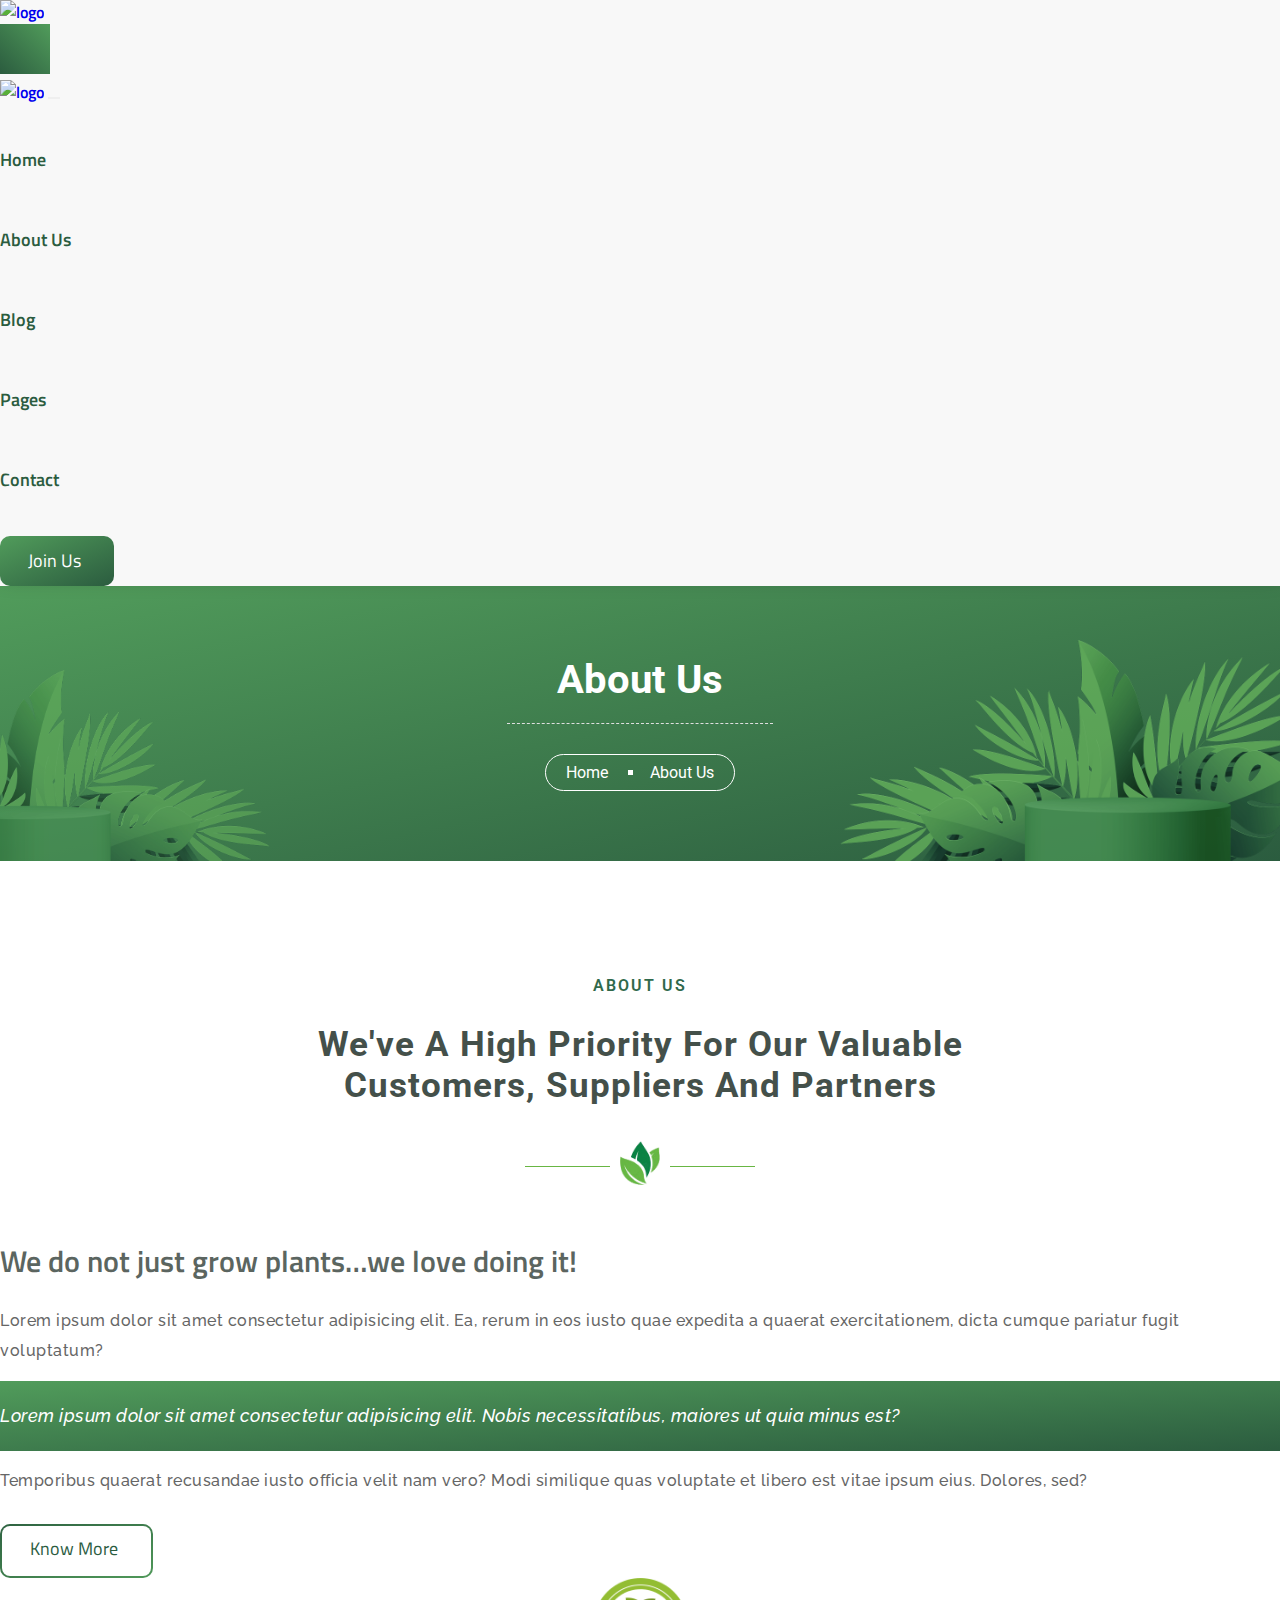
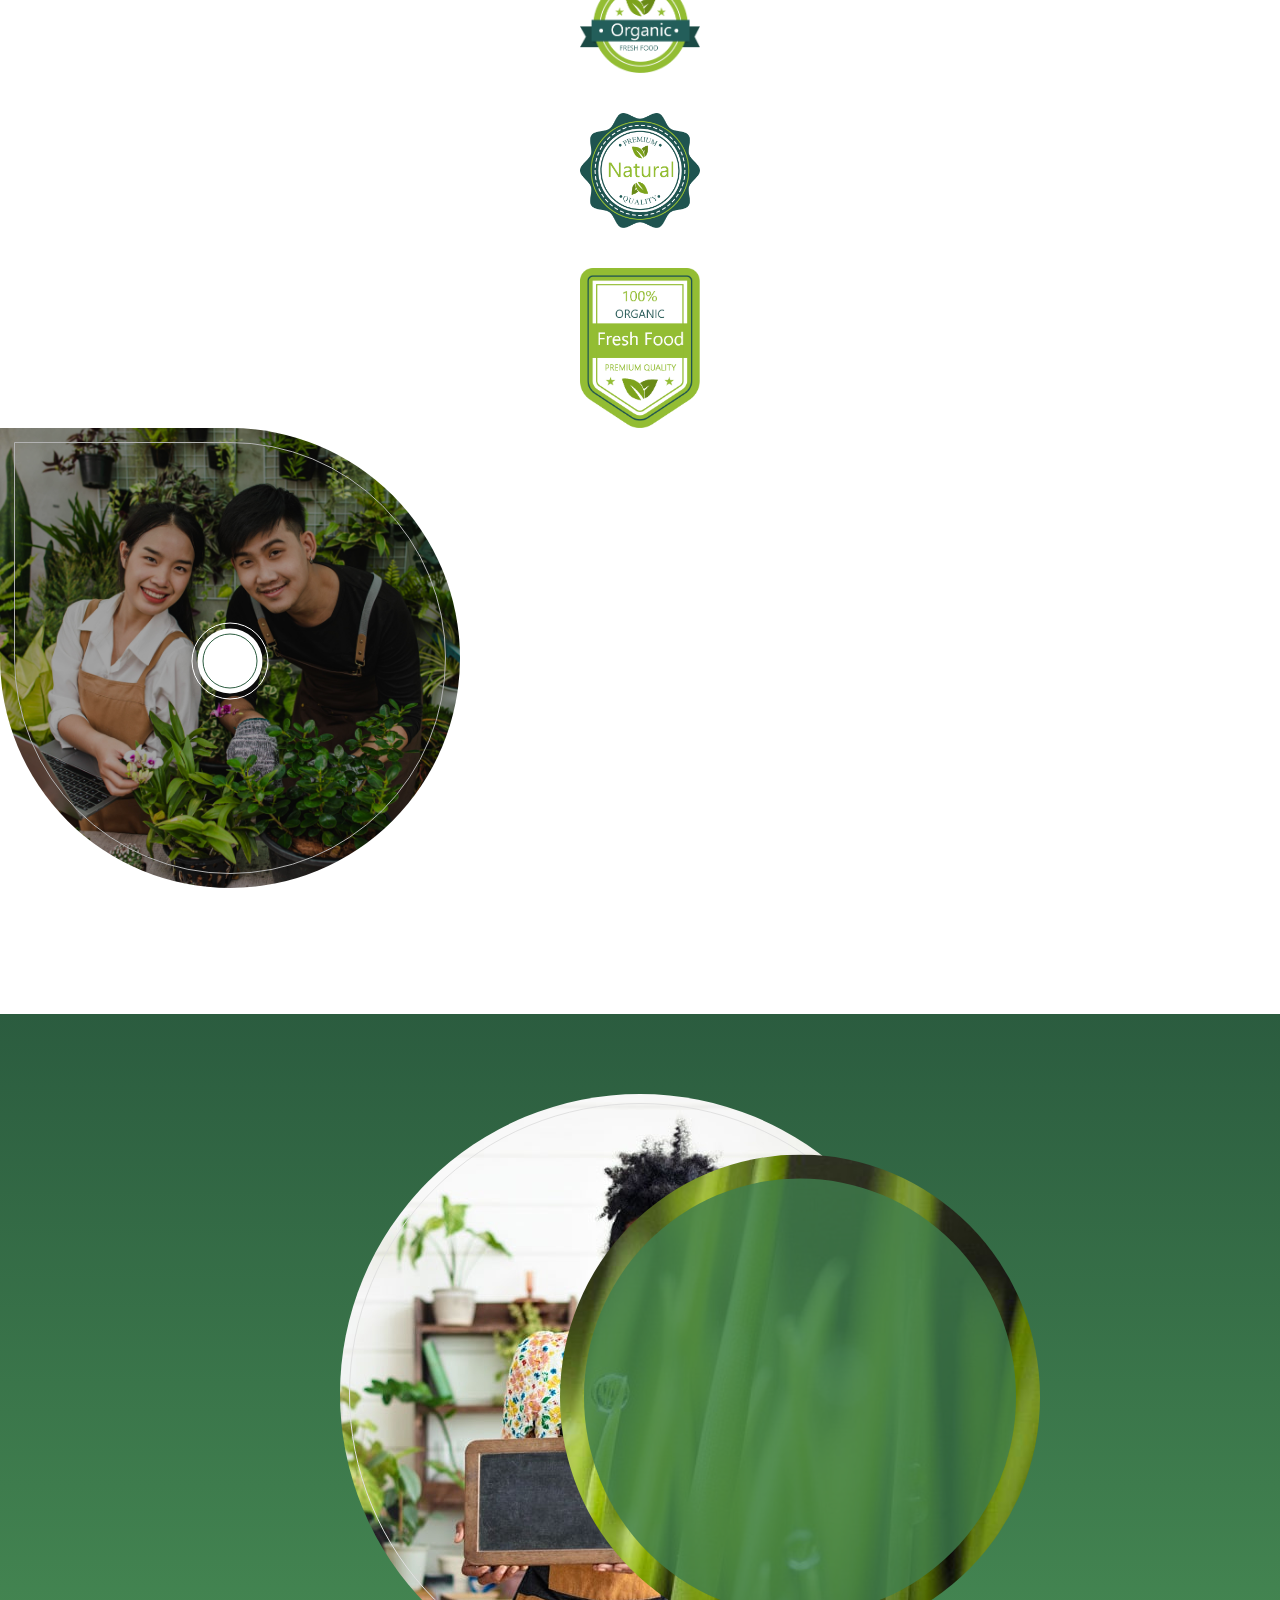
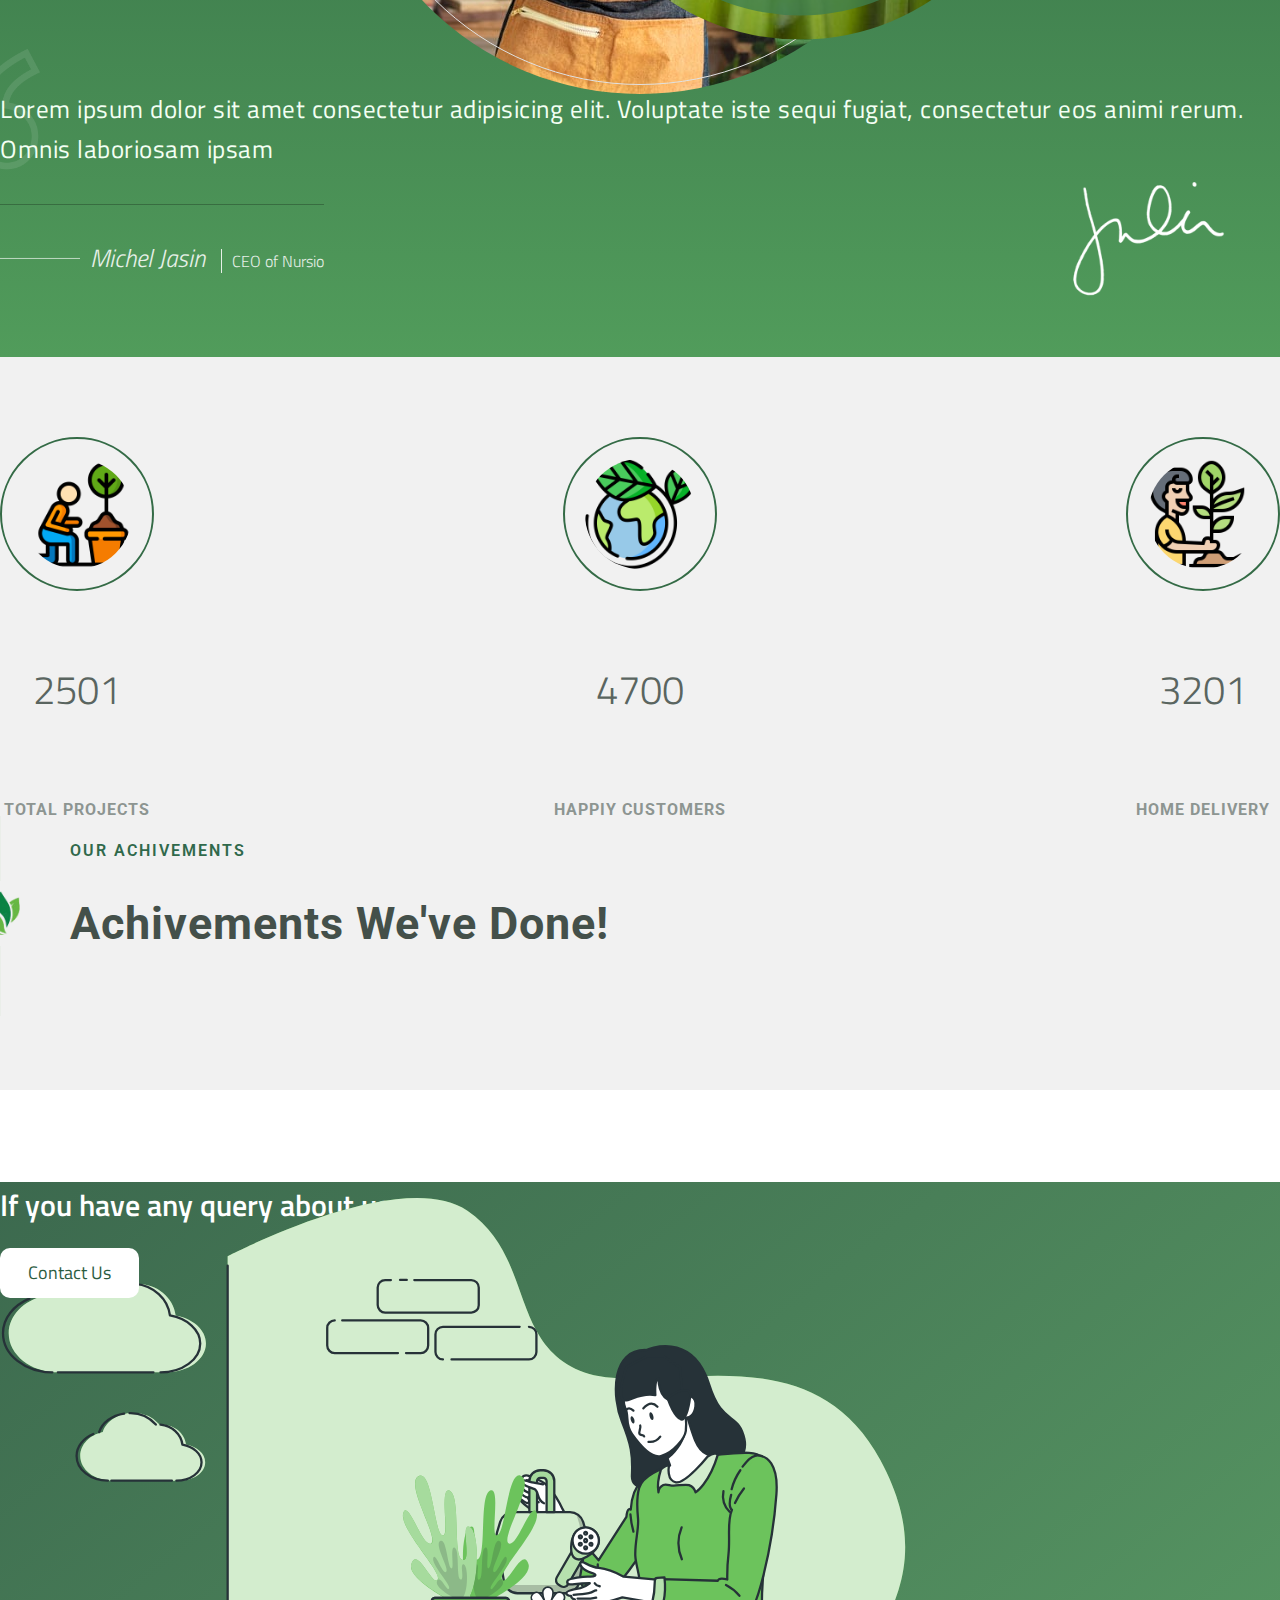
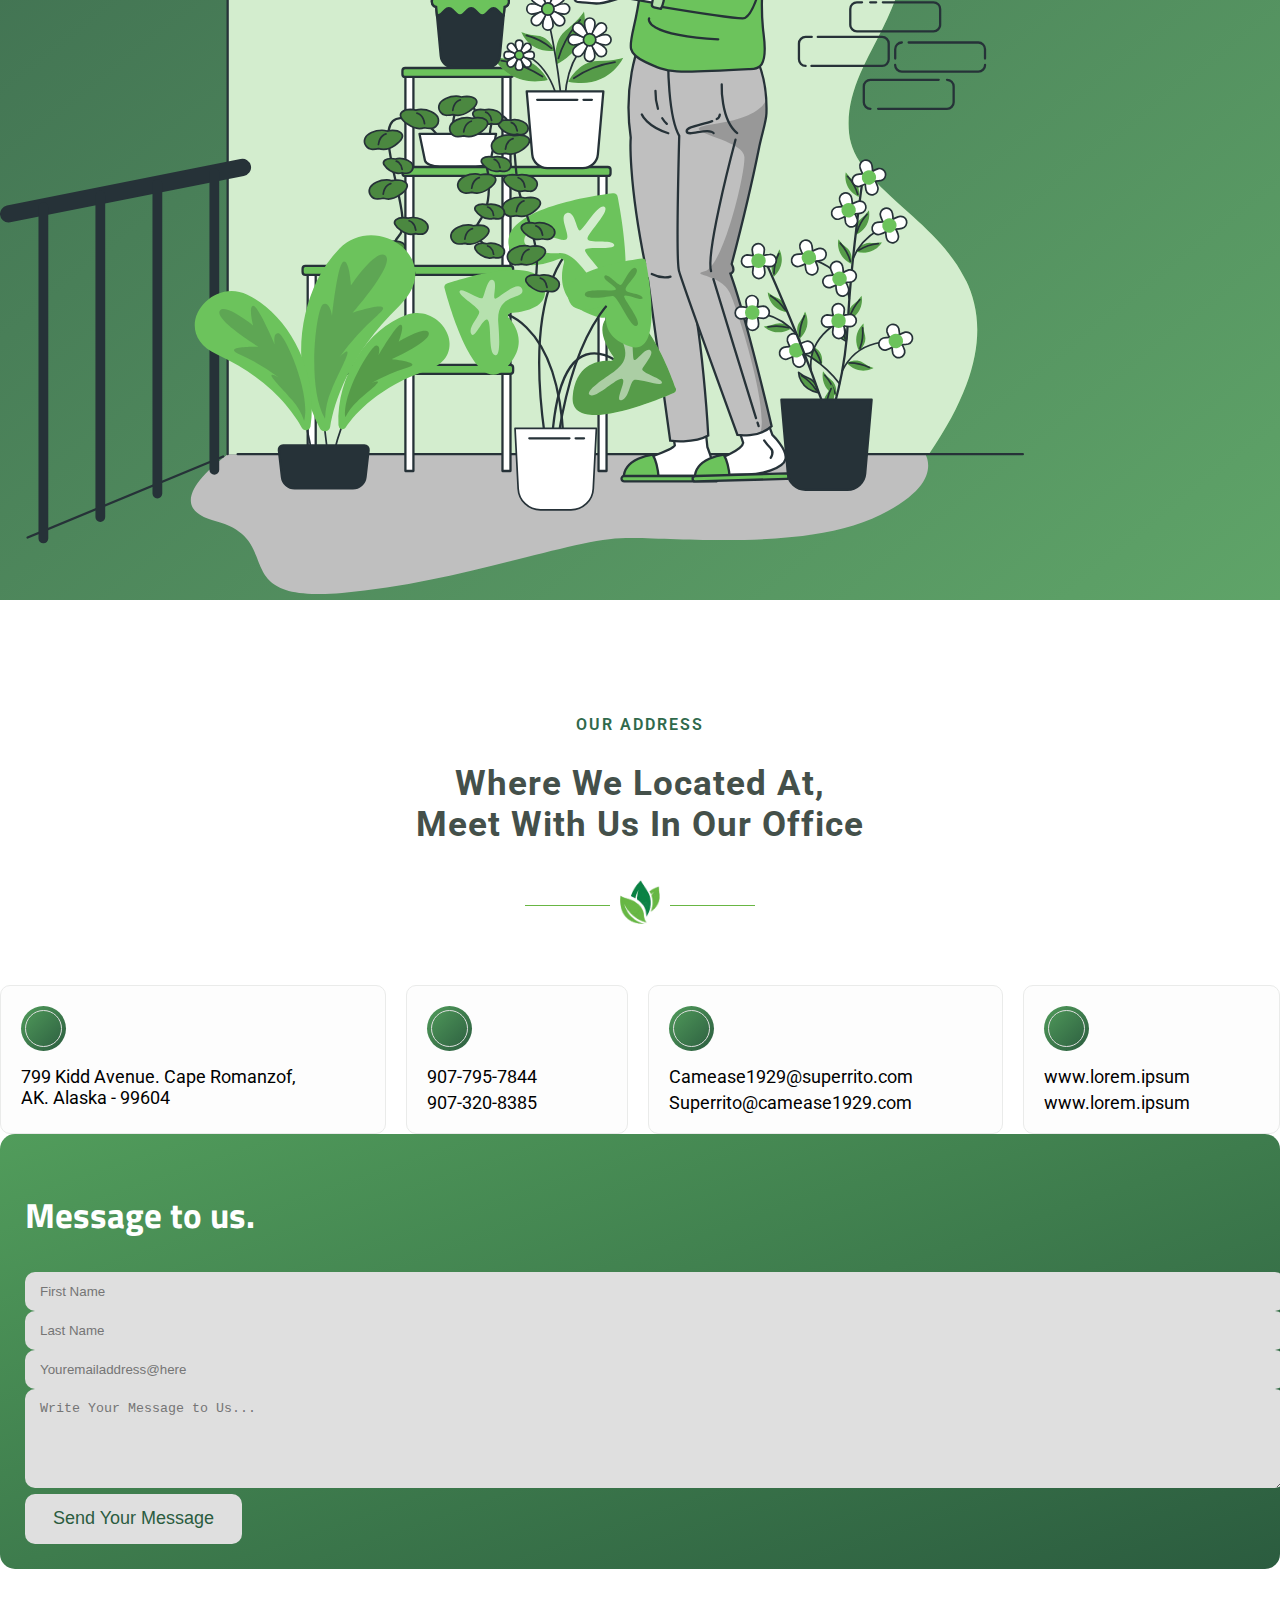
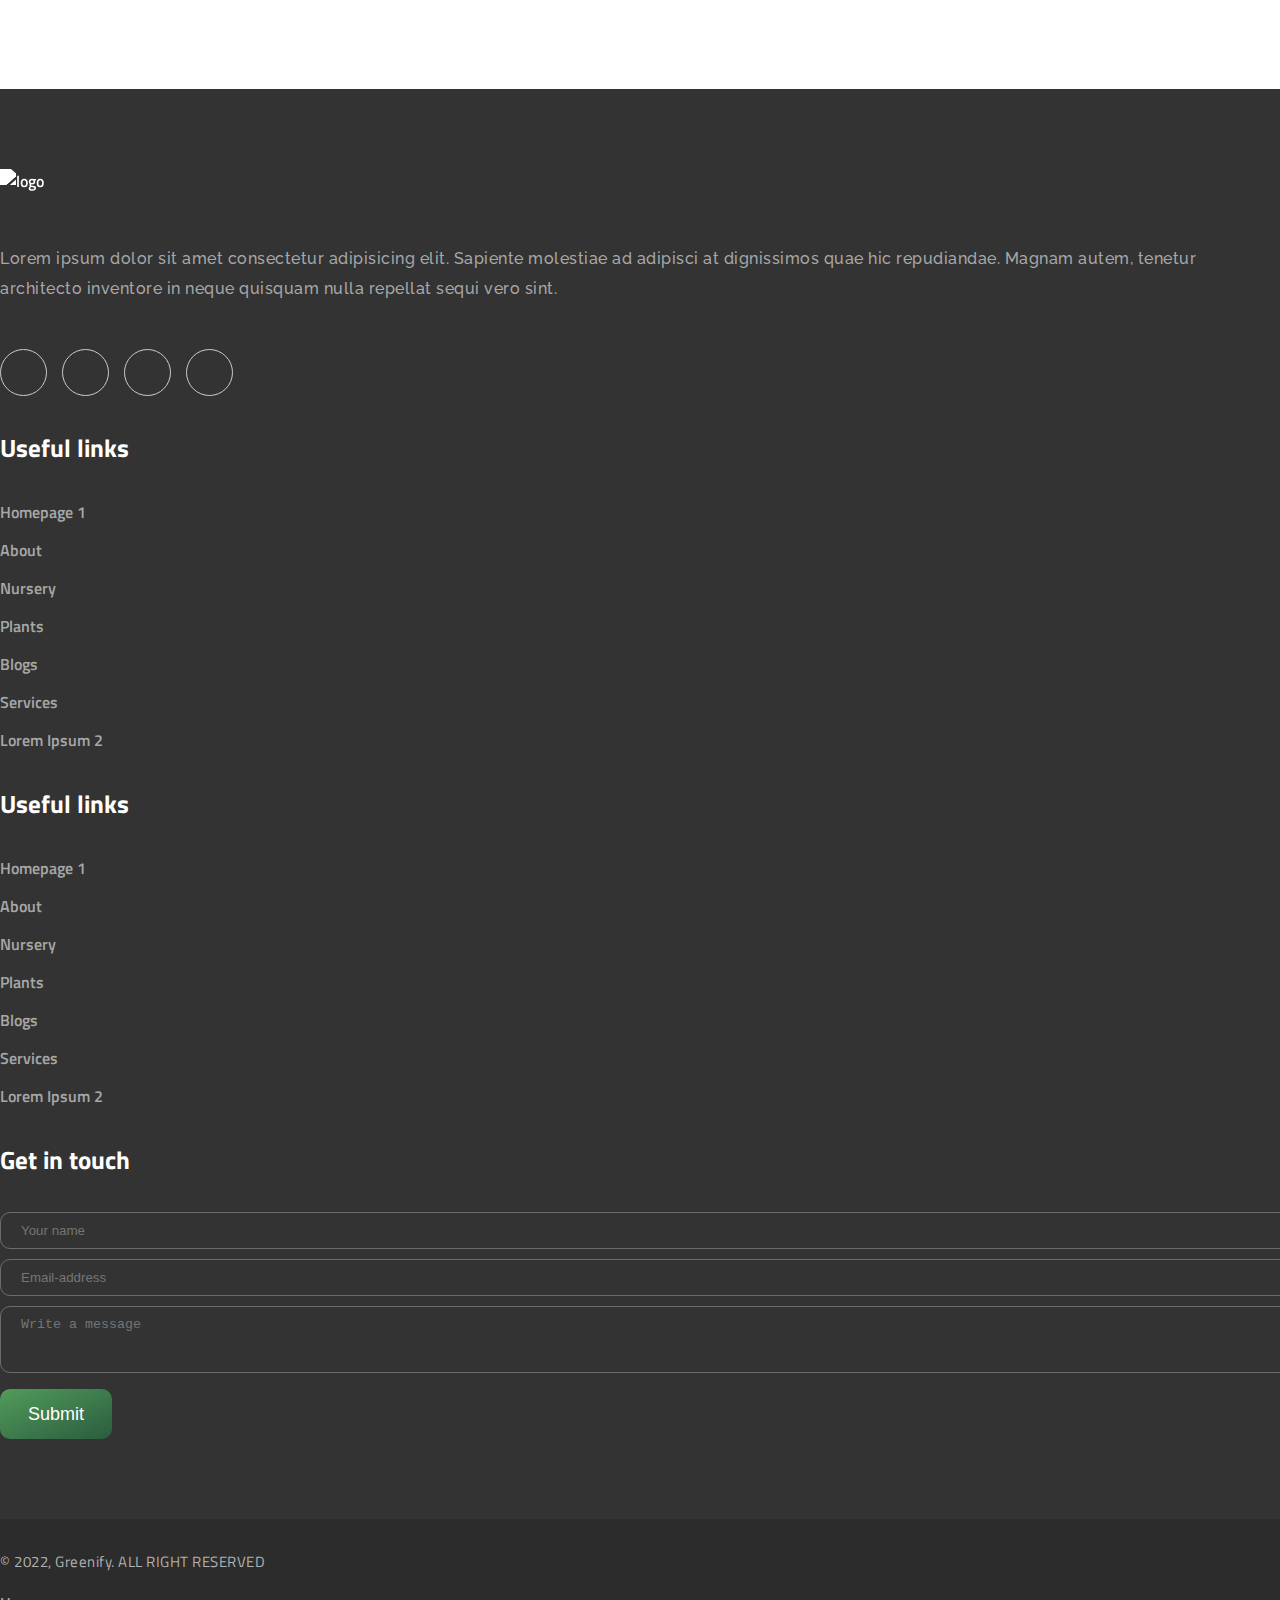
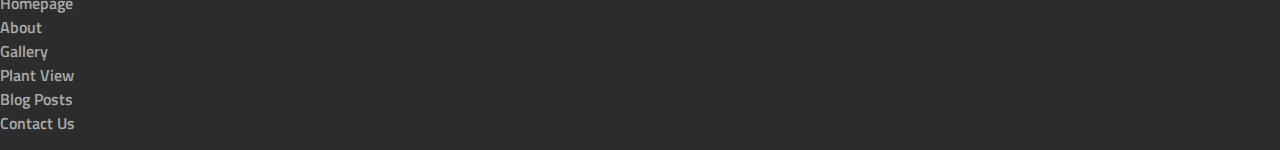
==== commit ffc176cc: "urgent-commit" ====
--- a/about.html
+++ b/about.html
@@ -5,13 +5,19 @@
     <meta charset="UTF-8">
     <meta http-equiv="X-UA-Compatible" content="IE=edge">
     <meta name="viewport" content="width=device-width, initial-scale=1.0">
-    <title>Gachpala</title>
+
+    <title>Greenify - Natural Plants Supplier HTML Template</title>
+
+    <link rel="shortcut icon" href="assets/img/favicon.ico" type="image/x-icon">
 
     <!-- BOOTSTRAP CSS -->
     <link rel="stylesheet" href="assets/vendor/bootstrap/bootstrap.min.css">
 
     <!-- FONT AWESOME CSS -->
     <link rel="stylesheet" href="assets/vendor/font_awesome/css/fontawesome.css">
+
+    <!-- ODO-METER CSS -->
+    <link rel="stylesheet" href="assets/vendor/odo-meter/odometer-theme-default.css">
 
     <!-- CUSTOM CSS -->
     <link rel="stylesheet" href="assets/css/style.css">
@@ -30,13 +36,15 @@
                     <div class="row align-items-center">
                         <div class="col-lg-12 col-9">
                             <div class="logo-container">
-                                <img src="assets/img/logo.png" alt="logo" class="logo">
+                                <a href="index.html">
+                                    <img src="assets/img/logo.png" alt="logo" class="logo">
+                                </a>
                             </div>
                         </div>
 
                         <div class="col-3 d-lg-none text-end">
                             <button class="btn btn-hamburger" type="button" data-bs-toggle="offcanvas" data-bs-target="#nav-menu" aria-controls="nav-menu">
-                                <i class="fa-thin fa-bars-sort"></i>
+                                <i class="fa-light fa-bars-sort"></i>
                             </button>
                         </div>
                     </div>
@@ -47,7 +55,9 @@
                     <div class="navbar p-0 navbar-expand-lg">
                         <div class="offcanvas offcanvas-start" tabindex="-1" id="nav-menu" aria-labelledby="nav-menuLabel">
                             <div class="offcanvas-header">
-                                <img class="offcanvas-title logo" id="nav-menuLabel" src="assets/img/logo.png" alt="logo">
+                                <a href="index.html" class="offcanvas-title ">
+                                    <img class="logo" id="nav-menuLabel" src="assets/img/logo.png" alt="logo">
+                                </a>
                                 <button type="button" class="btn-close" data-bs-dismiss="offcanvas" aria-label="Close"></button>
                             </div>
                             <div class="offcanvas-body">
@@ -91,7 +101,7 @@
                                 </ul>
 
 
-                                <a href="#" class="btn-custom-1">Join Us <i class="fa-thin fa-comment"></i></a>
+                                <a href="registar.html" class="btn-custom-1">Join Us <i class="fa-light fa-comment"></i></a>
                             </div>
                         </div>
                     </div>
@@ -110,8 +120,8 @@
                     <div class="inner-page-heading__content">
                         <h2 class="inner-page-heading__title">About Us</h2>
                         <ul class="inner-page-heading__breadcrumb">
-                            <li><a href="#">home</a></li>
-                            <li>About Us</li>
+                            <li><a href="index.html">home</a></li>
+                            <li class="current-page">About Us</li>
                         </ul>
                     </div>
                 </div>
@@ -129,28 +139,30 @@
                     <h2 class="section-title">We've a high priority for our valuable <br> customers, suppliers and partners</h2>
                 </div>
 
-                <div class="row">
-                    <div class="col-lg-5">
+                <div class="row justify-content-between align-items-center">
+                    <div class="col-xl-5 col-lg-6 col-md-8">
                         <div class="about-section__left-content">
                             <h3>We do not just grow plants…we love doing it!</h3>
-                            <p>Lorem ipsum dolor sit amet consectetur adipisicing elit. Ea, rerum in eos iusto quae expedita a quaerat exercitationem, dicta cumque pariatur fugit voluptatum? <span class="highlighted-txt">Lorem ipsum dolor sit amet consectetur adipisicing elit. Nobis necessitatibus, maiores ut quia minus est?</span> Temporibus quaerat recusandae iusto officia velit nam vero? Modi similique quas voluptate et libero est vitae ipsum eius. Dolores, sed? Impedit debitis laborum quis deleniti explicabo. Neque?</p>
-
-                            <a href="#" class="btn-custom-2">know more <i class="fa-thin fa-arrow-right-long"></i></a>
-                        </div>
-                    </div>
-
-                    <div class="col-lg-3">
+                            <p>Lorem ipsum dolor sit amet consectetur adipisicing elit. Ea, rerum in eos iusto quae expedita a quaerat exercitationem, dicta cumque pariatur fugit voluptatum? <span class="highlighted-txt">Lorem ipsum dolor sit amet consectetur adipisicing elit. Nobis necessitatibus, maiores ut quia minus est?</span> Temporibus quaerat recusandae iusto officia velit nam vero? Modi similique quas voluptate et libero est vitae ipsum eius. Dolores, sed?</p>
+
+                            <a href="about.html" class="btn-custom-2">know more <i class="fa-light fa-arrow-right-long"></i></a>
+                        </div>
+                    </div>
+
+                    <div class="col-xl-3 col-lg-12 col-md-3 order-2 order-lg-3 order-xl-2">
                         <div class="about-section__badge-container">
-                            <img src="assets/img/badges/badge-1.png" alt="">
-                            <img src="assets/img/badges/badge-2.png" alt="">
-                            <img src="assets/img/badges/badge-3.png" alt="">
-                        </div>
-                    </div>
-
-                    <div class="col-lg-4">
+                            <img src="assets/img/badges/badge-1.png" alt="badge">
+                            <img src="assets/img/badges/badge-2.png" alt="badge">
+                            <img src="assets/img/badges/badge-3.png" alt="badge">
+                        </div>
+                    </div>
+
+                    <div class="col-xl-4 col-lg-5 order-3 order-lg-2 order-xl-3">
                         <div class="about-section__video">
-                            <img src="assets/img/about/about-img.jpg" alt="">
-                            <a class="about-section__video-popup-btn" href="#"><i class="fa-solid fa-play"></i></a>
+                            <img src="assets/img/about/about-img.jpg" alt="people-looking">
+                            <a class="about-section__video-popup-btn" data-fslightbox="first-lightbox" href="https://www.youtube.com/watch?v=p3St51F4kE8">
+                                <i class="fa-solid fa-play"></i>
+                            </a>
                         </div>
                     </div>
                 </div>
@@ -162,21 +174,25 @@
         <!-- --------------- QUOTE SECTION STARTS --------------- -->
         <section id="quote-section">
             <div class="container">
-                <div class="row justify-content-between">
+                <div class="row align-items-center justify-content-between">
                     <div class="col-lg-3 position-relative">
-                        <div class="quote-section__img">
-                            <img src="assets/img/quote/quote-img.jpg" alt="">
-                        </div>
-                        <div class="quote-section__vid">
-                            <img src="assets/img/quote/quote-vid.jpg" alt="">
-                            <button class="quote-section__btn"><i class="fa-thin fa-play-circle"></i></button>
+                        <div class="quote-section__vid-btn">
+                            <img src="assets/img/quote/quote-img.jpg" alt="girl smiling" class="quote-section__img">
+                            <div class="quote-section__vid">
+                                <img src="assets/img/quote/quote-vid.jpg" alt="leaf with drop of water">
+                                <a class="quote-section__btn" data-fslightbox="second-lightbox" href="https://www.youtube.com/watch?v=p3St51F4kE8">
+                                    <i class="fa-light fa-play-circle"></i>
+                                </a>
+                            </div>
                         </div>
                     </div>
 
                     <div class="col-lg-7">
                         <div class="quote-section__txt">
-                            <p>Lorem ipsum dolor sit amet consectetur adipisicing elit. Voluptate iste sequi fugiat, consectetur eos animi rerum. Omnis laboriosam ipsam</p>
+                            <p>Lorem ipsum dolor sit amet consectetur adipisicing elit. Voluptate iste sequi fugiat, consectetur eos animi rerum. Omnis laboriosam ipsam
+                            </p>
                             <h5>Michel Jasin <small>CEO of Nursio</small></h5>
+                            <img src="assets/img/quote/signature.png" alt="signature">
                         </div>
                     </div>
                 </div>
@@ -189,27 +205,27 @@
         <section id="achievement-section">
             <div class="container">
                 <div class="row justify-content-between align-items-center">
-                    <div class="col-lg-6">
+                    <div class="col-xl-6 order-2 order-xl-1">
                         <div class="achievements">
                             <div class="single-achievement">
-                                <img src="assets/img/achievement/plant-pot.png" alt="" class="single-achievement__img">
-                                <h4 class="single-achievement__amount">2501</h4>
+                                <img src="assets/img/achievement/plant-pot.png" alt="plant-pot" class="single-achievement__img">
+                                <h4 class="single-achievement__amount odometer-1">2501</h4>
                                 <h5 class="single-achievement__name">TOTAL PROJECTS</h5>
                             </div>
                             <div class="single-achievement">
-                                <img src="assets/img/achievement/planet-earth.png" alt="" class="single-achievement__img">
-                                <h4 class="single-achievement__amount">4700</h4>
+                                <img src="assets/img/achievement/planet-earth.png" alt="planet-earth" class="single-achievement__img">
+                                <h4 class="single-achievement__amount odometer-2">4700</h4>
                                 <h5 class="single-achievement__name">HAPPIY CUSTOMERS</h5>
                             </div>
                             <div class="single-achievement">
-                                <img src="assets/img/achievement/save-nature.png" alt="" class="single-achievement__img">
-                                <h4 class="single-achievement__amount">3201</h4>
+                                <img src="assets/img/achievement/save-nature.png" alt="nature" class="single-achievement__img">
+                                <h4 class="single-achievement__amount odometer-3">3201</h4>
                                 <h5 class="single-achievement__name">HOME DELIVERY</h5>
                             </div>
                         </div>
                     </div>
 
-                    <div class="col-lg-5">
+                    <div class="col-xl-5 order-1 order-xl-2">
                         <div class="section-heading">
                             <span class="section-subtitle">OUR ACHIVEMENTS</span>
                             <h2 class="section-title">Achivements we've done!</h2>
@@ -225,12 +241,14 @@
         <section id="cta-section" class="bg-defaults">
             <div class="container">
                 <div class="row align-items-center">
-                    <div class="col-lg-8">
+                    <div class="col-md-6">
                         <h3 class="cta-title">If you have any query about us.</h3>
-                    </div>
-
-                    <div class="col-lg-4 text-end">
                         <a href="contact.html" class="btn-custom-1">contact us</a>
+                    </div>
+                    <div class="col-md-6">
+                        <div class="cta-img">
+                            <img src="assets/img/bg/Blooming-bro.svg" alt="gardening vector" class="cta-section__img">
+                        </div>
                     </div>
                 </div>
             </div>
@@ -238,7 +256,7 @@
         <!-- --------------- CTA SECTION ENDS --------------- -->
 
         <!-- --------------- CONTACT INFO SECTION STARTS --------------- -->
-        <section id="contact-info-section">
+        <section id="contact-info-section" class="section-spacing">
             <div class="container">
                 <div class="section-heading">
                     <span class="section-subtitle">OUR ADDRESS</span>
@@ -246,22 +264,25 @@
                 </div>
 
                 <div class="row">
-                    <div class="col-lg-6">
-                        <div class="contact-info-container">
+                    <div class="col-xl-6 col-lg-7 align-self-center">
+                        <div class="contact-info-container justify-content-center">
                             <div class="single-info">
                                 <span class="single-info__icon"><i class="fa-solid fa-location-arrow"></i></span>
-                                <span class="address">799 Kidd Avenue. Cape Romanzof, AK. Alaska - 99604</span>
-                            </div>
+                                <span class="address">799 Kidd Avenue. Cape Romanzof,<br> AK. Alaska - 99604</span>
+                            </div>
+
                             <div class="single-info">
                                 <span class="single-info__icon"><i class="fa-solid fa-phone"></i></span>
                                 <a href="tel:907-795-7844">907-795-7844</a>
                                 <a href="tel:907-320-8385">907-320-8385</a>
                             </div>
+
                             <div class="single-info">
                                 <span class="single-info__icon"><i class="fa-solid fa-envelope"></i></span>
                                 <a href="mailto:Camease1929@superrito.com">Camease1929@superrito.com</a>
                                 <a href="mailto:Superrito@camease1929.com">Superrito@camease1929.com</a>
                             </div>
+
                             <div class="single-info">
                                 <span class="single-info__icon"><i class="fa-solid fa-globe"></i></span>
                                 <a href="#">www.lorem.ipsum</a>
@@ -270,44 +291,37 @@
                         </div>
                     </div>
 
-                    <div class="col-lg-6">
-                        <img src="assets/img/contact/maps.png" alt="">
+                    <div class="col-xl-6 col-lg-5">
+                        <section class="contact-form-section">
+                            <h2>Message to us.</h2>
+                            <form action="#" class="contact-form">
+                                <div class="row">
+                                    <div class="col-md-6">
+                                        <input type="text" name="contact-form__first-name" id="contact-form__first-name" placeholder="First Name">
+                                    </div>
+                                    <div class="col-md-6">
+                                        <input type="text" name="contact-form__last-name" id="contact-form__last-name" placeholder="Last Name">
+                                    </div>
+
+                                    <div class="col-xl-12">
+                                        <input type="email" name="contact-form__email" id="contact-form__email" placeholder="Youremailaddress@here">
+                                    </div>
+
+                                    <div class="col-xl-12">
+                                        <textarea name="contact-form__textarea" id="contact-form__textarea" rows="5" placeholder="Write Your Message to Us..."></textarea>
+                                    </div>
+
+                                    <div class="col-lg-12">
+                                        <button type="submit" class="btn-custom-1">Send Your Message</button>
+                                    </div>
+                                </div>
+                            </form>
+                        </section>
                     </div>
                 </div>
             </div>
         </section>
         <!-- --------------- CONTACT INFO SECTION ENDS --------------- -->
-
-
-        <!-- --------------- CONTACT FORM SECTION STARTS --------------- -->
-        <div class="container">
-            <section class="contact-form-section">
-                <h2>Message to us.</h2>
-                <form action="#" class="contact-form">
-                    <div class="row">
-                        <div class="col-xl-6">
-                            <input type="text" name="contact-form__first-name" id="contact-form__first-name" placeholder="First Name">
-                        </div>
-                        <div class="col-xl-6">
-                            <input type="text" name="contact-form__last-name" id="contact-form__last-name" placeholder="Last Name">
-                        </div>
-
-                        <div class="col-xl-12">
-                            <input type="email" name="contact-form__email" id="contact-form__email" placeholder="Youremailaddress@here">
-                        </div>
-
-                        <div class="col-xl-12">
-                            <textarea name="contact-form__textarea" id="contact-form__textarea" rows="10" placeholder="Write Your Message to Us..."></textarea>
-                        </div>
-
-                        <div class="col-lg-12">
-                            <button type="submit" class="btn-custom-1">Send Your Message</button>
-                        </div>
-                    </div>
-                </form>
-            </section>
-        </div>
-        <!-- --------------- CONTACT FORM SECTION ENDS --------------- -->
     </main>
 
     <!-- --------------- FOOTER SECTION STARTS --------------- -->
@@ -318,7 +332,7 @@
                 <div class="row justify-content-center">
                     <div class="col-lg-4 col-md-6 col-sm-10 col-12">
                         <div class="footer__txt">
-                            <img src="assets/img/logo1.png" alt="" class="footer-logo">
+                            <img src="assets/img/logo.png" alt="logo" class="footer-logo">
 
                             <p>Lorem ipsum dolor sit amet consectetur adipisicing elit. Sapiente molestiae ad adipisci at dignissimos quae hic repudiandae. Magnam autem, tenetur architecto inventore in neque quisquam nulla repellat sequi vero sint.</p>
 
@@ -386,7 +400,7 @@
             <div class="container">
                 <div class="row">
                     <div class="col-lg-4">
-                        <p class="copyright">&copy; 2022, Gachpala. ALL RIGHT RESERVED</p>
+                        <p class="copyright">&copy; 2022, Greenify. ALL RIGHT RESERVED</p>
                     </div>
 
                     <div class="col-lg-8">
@@ -407,8 +421,29 @@
     <!-- --------------- FOOTER SECTION ENDS --------------- -->
 
 
+    <!-- --------------- BACK TO TOP BUTTON START --------------- -->
+    <div class="back__to__top">
+        <i class="fa-light fa-turn-up"></i>
+    </div>
+    <!-- --------------- BACK TO TOP BUTTON END --------------- -->
+
+    <!-- JQUERY JS -->
+    <script src="assets/vendor/jquery/jquery-3.6.3.min.js"></script>
+
     <!-- BOOTSTRAP JS -->
     <script src="assets/vendor/bootstrap/bootstrap.min.js"></script>
+
+    <!-- TINY SLIDER JS -->
+    <script src="assets/vendor/tiny-slider/tiny-slider.js"></script>
+
+    <!-- ODO-METER JS -->
+    <script src="assets/vendor/odo-meter/odometer.min.js"></script>
+
+    <!-- ODO-METER INITIALIZED JS -->
+    <script src="assets/js/odometer.js"></script>
+
+    <!-- FS-LIGHTBOX JS -->
+    <script src="assets/vendor/fslightbox.js"></script>
 
     <!-- CUSTOM JS -->
     <script src="assets/js/main.js"></script>
--- a/assets/css/style.css
+++ b/assets/css/style.css
@@ -1,43 +1,53 @@
 /* 
-
 Master Stylesheet
 ----------------------
-
-Template Name : 
-Description : 
+Template Name : Greenify - Natural Plants Supplier HTML Template
 Author Name : Shaikh Abu Amer
-Author URL : 
 Version : 1.0
 
 
 Table of Content
 -----------------------
-
-1. Typography
-2. Navigation
-3.
-4.
-5.
-6.
-
-
+1. Custom Properties
+2. Typography
+3. Defaults
+4. Components
+5. Header
+6. Hero
+7. Quotation
+8. About
+9. Cta(call to action)
+10. Gallery
+11. Achievements(Statics)
+12. Features
+13. Testimonial
+14. Blog
+15. Footer
 */
+/*-----------------------------------------------CUSTOM PROPERTIES-----------------------------------------------*/
 @import url("https://fonts.googleapis.com/css2?family=Roboto:wght@300;400;500;700&display=swap");
+@import url("https://fonts.googleapis.com/css2?family=Raleway:wght@300;400;500;600;700;800;900&family=Titillium+Web:wght@300;400;600;700&display=swap");
 :root {
   --primary-clr: #519c5b;
   --secondary-clr: #2b5c3f;
   --white: #fff;
   --black: #000;
+  /* --- utilities --- */
+  --transition: 0.4s ease;
+}
+
+/*-----------------------------------------------Typography-----------------------------------------------*/
+:root {
   /* --- Fonts --- */
-  --font-primary: "Roboto", sans-serif;
+  --font-primary: "Titillium Web", sans-serif;
+  --font-secondary: "Roboto", sans-serif;
+  --font-3: "Raleway", sans-serif;
   --fs-xl: 70px;
   --fs-h2: 35px;
   --fs-h3: 30px;
   --fs-h4: 25px;
   --fs-h5: 25px;
   --fs-h6: 20px;
-  /* --- --- */
-  --transition: 0.4s ease;
 }
 
 @media screen and (max-width: 1399px) {
@@ -47,30 +57,39 @@
 }
 @media screen and (max-width: 1199px) {
   :root {
-    --fs-xl: 55px;
+    --fs-xl: 50px;
+    --fs-h4: 22px;
   }
 }
 @media screen and (max-width: 991px) {
   :root {
     --fs-xl: 50px;
+    --fs-h2: 30px;
+    --fs-h3: 28px;
   }
 }
 @media screen and (max-width: 767px) {
   :root {
     --fs-xl: 40px;
+    --fs-h2: 27px;
+    --fs-h3: 25px;
   }
 }
 @media screen and (max-width: 575px) {
   :root {
     --fs-xl: 38px;
+    --fs-h2: 25px;
+    --fs-h6: 18px;
   }
 }
 @media screen and (max-width: 479px) {
   :root {
     --fs-xl: 30px;
-  }
-}
-/*-----------------------------------------------Typography-----------------------------------------------*/
+    --fs-h2: 20px;
+    --fs-h3: 20px;
+    --fs-h4: 20px;
+  }
+}
 h1 {
   font-size: var(--fs-xl);
 }
@@ -81,6 +100,7 @@
 
 h3 {
   font-size: var(--fs-h3);
+  font-weight: 600;
 }
 
 h4 {
@@ -98,12 +118,22 @@
 p {
   font-size: 16px;
   line-height: 26px;
-}
-
+  font-family: raleway;
+  letter-spacing: 0.5px;
+  font-weight: 500;
+}
+@media screen and (max-width: 479px) {
+  p {
+    font-size: 14px;
+  }
+}
+
+/*-----------------------------------------------DEFAULT STLYES-----------------------------------------------*/
 body {
   margin: 0;
   padding: 0;
   font-family: var(--font-primary);
+  font-weight: 600;
   background: var(--white);
 }
 
@@ -133,64 +163,52 @@
 .section-spacing {
   padding: 120px 0;
 }
-
-.section-heading {
-  text-align: center;
-  margin-bottom: 100px;
-  position: relative;
-}
-.section-heading::before {
-  position: absolute;
-  content: "";
-  top: 135%;
-  left: 50%;
-  translate: -50% -120%;
-  background: #68b643;
-  height: 0.1px;
-  width: 230px;
-}
-.section-heading::after {
-  position: absolute;
-  content: "";
-  top: 165%;
-  left: 50%;
-  translate: -50% -120%;
-  background: url(../img/icon/leaf-icon.png) no-repeat center center;
-  height: 45px;
-  width: 60px;
-  background-size: 40px;
-  background-color: var(--white);
-}
-
-span.section-subtitle {
-  color: #30694b;
-  margin-bottom: 10px;
-  display: block;
-  font-weight: 600;
-  letter-spacing: 2px;
-}
-
-h2.section-title {
-  text-transform: capitalize;
-  margin-bottom: 0;
-  letter-spacing: 1px;
-  color: #44504a;
-}
-
-.pt-5 {
-  padding-top: 70px !important;
-}
-
+@media screen and (max-width: 767px) {
+  .section-spacing {
+    padding: 60px 0;
+  }
+}
+
+.sticky {
+  position: fixed;
+  z-index: 111;
+  width: 100%;
+  top: 0;
+  left: 0;
+  box-shadow: 0 -10px 30px rgba(0, 0, 0, 0.4);
+  animation: fadeIn 1s ease;
+  padding: 0;
+  background: #fff;
+}
+@media screen and (max-width: 991px) {
+  .sticky {
+    padding: 10px 0;
+  }
+}
+
+@keyframes fadeIn {
+  from {
+    opacity: 0;
+    transform: translateY(-50%);
+  }
+  to {
+    opacity: 1;
+    transform: translateY(0%);
+  }
+}
+/*-----------------------------------------------COMPONENTS STLYES-----------------------------------------------*/
+/*----------CUSTOM BUTTON 1 STLYES START----------*/
 .btn-custom-1 {
   display: inline-block;
   text-decoration: none;
   background-image: linear-gradient(to right bottom, var(--primary-clr), var(--secondary-clr));
   color: var(--white);
-  height: 55px;
-  padding: 0 32px;
-  line-height: 57px;
+  padding: 0 28px;
+  height: 50px;
+  line-height: 50px;
   border-radius: 10px;
-  font-size: 20px;
+  font-size: 18px;
+  font-weight: 400;
   position: relative;
   transition: var(--transition);
   z-index: 1;
@@ -224,26 +242,30 @@
     font-size: 16px;
     padding: 0 24px;
     height: 50px;
-    line-height: 52px;
+    line-height: 50px;
   }
 }
 @media screen and (max-width: 479px) {
   .btn-custom-1 {
     padding: 0 20px;
     height: 40px;
-    line-height: 42px;
-  }
-}
-
+    line-height: 40px;
+    font-size: 14px;
+  }
+}
+
+/*----------CUSTOM BUTTON 1 STLYES END----------*/
+/*----------CUSTOM BUTTON 2 STLYES START----------*/
 .btn-custom-2 {
-  padding: 0 32px;
   border: 2px solid var(--secondary-clr);
-  height: 55px;
   display: inline-block;
-  line-height: 53px;
   text-transform: capitalize;
   color: var(--secondary-clr);
-  font-size: 20px;
+  padding: 0 28px;
+  height: 50px;
+  line-height: 45px;
+  font-size: 18px;
+  font-weight: 400;
   position: relative;
   z-index: 1;
   background: linear-gradient(white, white), linear-gradient(to bottom right, #2f6342, #4f9859);
@@ -280,22 +302,36 @@
     font-size: 16px;
     padding: 0 24px;
     height: 50px;
-    line-height: 48px;
+    line-height: 46px;
   }
 }
 @media screen and (max-width: 479px) {
   .btn-custom-2 {
     padding: 0 20px;
     height: 40px;
-    line-height: 38px;
-  }
-}
-
+    line-height: 35px;
+    font-size: 14px;
+  }
+}
+
+/*----------CUSTOM BUTTON 2 STLYES END----------*/
+/*----------INNER PAGE HEADING STLYES START----------*/
 .inner-page-heading {
   padding: 70px 0;
   background-image: linear-gradient(to right bottom, var(--primary-clr), var(--secondary-clr));
   color: var(--white);
   position: relative;
+  z-index: 1;
+}
+@media screen and (max-width: 767px) {
+  .inner-page-heading {
+    padding: 50px 0;
+  }
+}
+@media screen and (max-width: 575px) {
+  .inner-page-heading {
+    padding: 35px 0;
+  }
 }
 .inner-page-heading::before {
   content: "";
@@ -307,7 +343,13 @@
   background: url(../img/hero/banner-img-3.png) no-repeat 110px 100%;
   background-size: 100%;
   transform: scaleX(-1);
+  z-index: -1;
   filter: opacity(0.5);
+}
+@media screen and (max-width: 1199px) {
+  .inner-page-heading::before {
+    content: none;
+  }
 }
 .inner-page-heading::after {
   content: "";
@@ -318,7 +360,18 @@
   width: 440px;
   background: url(../img/hero/banner-img-3.png) no-repeat 0 100%;
   background-size: 100%;
+  z-index: -1;
   filter: opacity(0.7);
+}
+@media screen and (max-width: 1199px) {
+  .inner-page-heading::after {
+    filter: opacity(0.4) blur(1.8px);
+    width: 45%;
+  }
+}
+.inner-page-heading__content {
+  font-family: var(--font-secondary);
+  font-weight: 400;
 }
 .inner-page-heading__title {
   border-bottom: 1px dashed #dfdfdf;
@@ -329,8 +382,19 @@
   font-size: 40px;
   text-transform: capitalize;
 }
+@media screen and (max-width: 767px) {
+  .inner-page-heading__title {
+    padding: 0 50px 15px;
+    margin-bottom: 25px;
+    font-size: 35px;
+  }
+}
+@media screen and (max-width: 575px) {
+  .inner-page-heading__title {
+    font-size: 30px;
+  }
+}
 .inner-page-heading__breadcrumb {
-  list-style-position: inside;
   display: flex;
   gap: 20px;
   border: 1px solid var(--white);
@@ -339,19 +403,328 @@
   border-radius: 25px;
   padding: 8px 20px;
   text-transform: capitalize;
-  list-style-type: disclosure-closed;
+  list-style: none;
+}
+@media screen and (max-width: 575px) {
+  .inner-page-heading__breadcrumb {
+    font-size: 15px;
+  }
 }
 .inner-page-heading__breadcrumb a {
   color: var(--white);
 }
-
+.inner-page-heading__breadcrumb .current-page {
+  list-style: inside square;
+}
+
+/*----------INNER PAGE HEADING STLYES END----------*/
+/*----------SECTION HEADING STLYES START----------*/
+.section-heading {
+  text-align: center;
+  position: relative;
+  font-family: var(--font-secondary);
+  padding-bottom: 60px;
+  margin-bottom: 80px;
+}
+@media screen and (max-width: 575px) {
+  .section-heading {
+    margin-bottom: 55px;
+    padding-bottom: 50px;
+  }
+}
+.section-heading::before {
+  position: absolute;
+  content: "";
+  top: 100%;
+  left: 50%;
+  translate: -50% 0;
+  background: #68b643;
+  height: 0.1px;
+  width: 230px;
+}
+.section-heading::after {
+  position: absolute;
+  content: "";
+  top: calc(100% - 25px);
+  left: 50%;
+  translate: -50% 0;
+  background: url(../img/icon/leaf-icon.png) no-repeat center center;
+  height: 45px;
+  width: 60px;
+  background-size: 40px;
+  background-color: var(--white);
+}
+
+span.section-subtitle {
+  color: #30694b;
+  margin-bottom: 10px;
+  display: block;
+  font-weight: 600;
+  letter-spacing: 2px;
+  margin-top: -5px;
+}
+
+h2.section-title {
+  text-transform: capitalize;
+  margin-bottom: 0;
+  letter-spacing: 1px;
+  color: #44504a;
+}
+@media screen and (max-width: 991px) {
+  h2.section-title {
+    font-weight: 600;
+  }
+  h2.section-title br {
+    display: none;
+  }
+}
+
+/*----------SECTION HEADING STLYES END----------*/
+/*----------SIDEBAR STLYES START----------*/
+.sidebar {
+  display: flex;
+  flex-direction: column;
+  row-gap: 30px;
+}
+@media screen and (max-width: 991px) {
+  .sidebar {
+    flex-direction: row;
+    flex-wrap: wrap;
+    gap: 20px;
+  }
+}
+@media screen and (max-width: 767px) {
+  .sidebar {
+    flex-direction: column;
+  }
+}
+.sidebar-section {
+  background-color: #fafafa;
+  border: 1px solid #e8e9e8;
+  border-radius: 15px;
+  padding: 30px;
+}
+@media screen and (max-width: 991px) {
+  .sidebar-section {
+    flex: 48%;
+  }
+}
+@media screen and (max-width: 575px) {
+  .sidebar-section {
+    width: 90%;
+    margin: 0 auto;
+  }
+}
+@media screen and (max-width: 479px) {
+  .sidebar-section {
+    width: 100%;
+    padding: 20px;
+  }
+}
+.sidebar-section__title {
+  border-bottom: 1px solid;
+  border-image: linear-gradient(to right, var(--primary-clr), var(--secondary-clr));
+  border-image-slice: 1;
+  width: fit-content;
+  padding-bottom: 15px;
+  margin-bottom: 25px;
+  color: #5a6560;
+}
+.sidebar-section__list {
+  list-style: none;
+  display: flex;
+  flex-direction: column;
+  gap: 15px;
+  margin: 0;
+}
+.sidebar-section__list li {
+  border-bottom: 1px solid rgba(193, 193, 193, 0.44);
+  padding-bottom: 15px;
+}
+.sidebar-section__list li:last-child {
+  padding-bottom: 0;
+  border-bottom: none;
+}
+.sidebar-section__list li a {
+  color: #606060;
+  line-height: 28px;
+  position: relative;
+  padding-left: 20px;
+  display: inline-block;
+  text-transform: capitalize;
+  font-family: var(--font-secondary);
+  font-weight: 400;
+}
+.sidebar-section__list li a:hover {
+  color: var(--primary-clr);
+}
+.sidebar-section__list li a::before {
+  content: "";
+  position: absolute;
+  top: 0;
+  left: 0;
+  width: 100%;
+  height: 100%;
+  background-image: linear-gradient(to right bottom, var(--primary-clr), var(--secondary-clr));
+  top: 8px;
+  width: 10px;
+  height: 10px;
+  border-radius: 50%;
+}
+.sidebar-section--news-categories li a {
+  display: flex;
+  justify-content: space-between;
+}
+.sidebar-section--searchable-keyword .sidebar-section__list {
+  flex-direction: row;
+  flex-wrap: wrap;
+}
+.sidebar-section--searchable-keyword .sidebar-section__list li {
+  border-bottom: none;
+  padding-bottom: 0;
+}
+.sidebar-section--searchable-keyword .sidebar-section__list li a {
+  border: 1px solid rgb(231, 232, 231);
+  padding: 3px 10px;
+  border-radius: 5px;
+  z-index: 1;
+}
+.sidebar-section--searchable-keyword .sidebar-section__list li a::before {
+  width: 100%;
+  height: 100%;
+  border-radius: 5px;
+  z-index: -1;
+  top: 0;
+  opacity: 0;
+  transition: var(--transition);
+}
+.sidebar-section--searchable-keyword .sidebar-section__list li a:hover {
+  color: var(--white);
+}
+.sidebar-section--searchable-keyword .sidebar-section__list li a:hover::before {
+  opacity: 1;
+}
+
+.search-form {
+  position: relative;
+}
+@media screen and (max-width: 991px) {
+  .search-form {
+    margin: 0 auto;
+    width: 80%;
+  }
+}
+@media screen and (max-width: 575px) {
+  .search-form {
+    width: 90%;
+  }
+}
+@media screen and (max-width: 479px) {
+  .search-form {
+    width: 100%;
+  }
+}
+
+input#search {
+  width: 100%;
+  border: 1px solid var(--primary-clr);
+  border-radius: 10px;
+  padding: 15px;
+}
+input#search:focus {
+  outline: 2px solid var(--secondary-clr);
+}
+
+.search-btn {
+  position: absolute;
+  right: 5px;
+  top: 50%;
+  translate: 0 -50%;
+  padding: 0;
+  width: 47px;
+  height: 47px;
+  border-radius: 8px;
+  color: var(--white);
+  background-image: linear-gradient(to right bottom, var(--primary-clr), var(--secondary-clr));
+}
+
+/*----------SIDEBAR STLYES END----------*/
+/*---------- BACK TO TOP BUTTON STYLES ----------*/
+.back__to__top {
+  position: fixed;
+  bottom: 25px;
+  right: 25px;
+  width: 50px;
+  height: 50px;
+  background-color: var(--secondary-clr);
+  box-shadow: 0px 4px 32px 0px rgba(0, 0, 0, 0.36);
+  color: #fff;
+  font-size: 25px;
+  text-align: center;
+  line-height: 49px;
+  border-radius: 5px;
+  cursor: pointer;
+  transition: all 0.4s ease;
+  opacity: 0;
+  pointer-events: none;
+  z-index: 111;
+}
+.back__to__top:hover {
+  line-height: 40px;
+}
+.back__to__top.active {
+  opacity: 1;
+  pointer-events: auto;
+}
+@media screen and (max-width: 575px) {
+  .back__to__top {
+    width: 40px;
+    height: 40px;
+    font-size: 20px;
+    line-height: 39px;
+  }
+  .back__to__top:hover {
+    line-height: 30px;
+  }
+}
+
+@keyframes shadow {
+  0% {
+    box-shadow: 0 0 0 0 #9b9b9b, 0 0 0 0 #9b9b9b, 0 0 0 0 #9b9b9b;
+  }
+  100% {
+    box-shadow: 0 0 0 30px transparent, 0 0 0 29px transparent, 0 0 0 28px transparent;
+  }
+}
 /*-----------------------------------------------HEADER STLYES-----------------------------------------------*/
 header {
   background: #f8f8f8;
+  box-shadow: 0px -10px 20px 0px rgba(0, 0, 0, 0.3);
+  position: relative;
+  z-index: 11;
+}
+@media screen and (max-width: 991px) {
+  header {
+    padding: 10px 0;
+  }
+}
+header .offcanvas-body {
+  align-items: center;
+}
+
+@media screen and (max-width: 991px) {
+  .logo {
+    width: 150px;
+  }
 }
 
 .navbar-nav {
   column-gap: 40px;
+}
+@media screen and (max-width: 991px) {
+  .navbar-nav {
+    margin-bottom: 20px;
+  }
 }
 @media screen and (max-width: 991px) {
   .navbar-nav .nav-item {
@@ -361,7 +734,6 @@
 .navbar-nav .nav-item a {
   color: var(--secondary-clr);
   text-transform: capitalize;
-  font-weight: 500;
   font-size: 18px;
   line-height: 80px;
   display: inline-block;
@@ -373,6 +745,7 @@
     justify-content: space-between;
     padding: 10px;
     margin-bottom: 1px;
+    line-height: 28px;
     background: #efefef;
   }
 }
@@ -442,30 +815,36 @@
   position: absolute;
   list-style: none;
   top: 100%;
-  background: #2d5f40;
   padding: 0;
   border-radius: 5px;
   opacity: 0;
   visibility: hidden;
-  transform: translateY(-20px);
+  transform: translateY(-10px);
   transition: var(--transition);
-  z-index: 1;
+  z-index: 2;
+  background: var(--white);
+  box-shadow: 0px 5px 20px rgba(0, 0, 0, 0.1);
+  min-width: 180px;
 }
 @media screen and (max-width: 991px) {
   .submenu {
     position: static;
     height: 0;
+    box-shadow: none;
   }
 }
 .submenu .nav-item {
-  box-shadow: 0 10px 10px rgba(34, 52, 36, 0.3490196078);
-  border-radius: 5px;
+  border-bottom: 1px solid #dfdfdf;
+}
+.submenu .nav-item:last-child {
+  border: none;
 }
 .submenu .nav-item a {
-  color: var(--white);
-  padding: 10px 15px;
-  display: inline-block;
+  color: #6f6a67;
+  padding: 8px 15px;
+  display: block;
   line-height: normal;
+  font-size: 16px;
 }
 @media screen and (max-width: 991px) {
   .submenu .nav-item a {
@@ -477,13 +856,20 @@
   transform: rotate(0deg);
   transition: var(--transition);
 }
+@media screen and (max-width: 991px) {
+  .dropdown-btn:hover {
+    overflow: hidden;
+    border: 1px solid var(--primary-clr);
+    border-radius: 5px;
+  }
+}
 .dropdown-btn:hover i {
   transform: rotate(180deg);
 }
 .dropdown-btn:hover .submenu {
   opacity: 1;
   visibility: visible;
-  transform: translateY(-10px);
+  transform: translateY(0px);
 }
 @media screen and (max-width: 991px) {
   .dropdown-btn:hover .submenu {
@@ -494,8 +880,10 @@
 /*-----------------------------------------------HERO STLYES-----------------------------------------------*/
 #hero-section {
   padding: 120px 0;
+  background-image: url(../img/bg/banner-bg-2.jpg);
   overflow: hidden;
   position: relative;
+  background-color: #fafafa;
 }
 #hero-section > .container::before {
   content: "";
@@ -532,15 +920,18 @@
 .hero-content {
   row-gap: 100px;
   height: 100%;
+  margin-right: 50px;
 }
 @media screen and (max-width: 1199px) {
   .hero-content {
-    row-gap: 70px;
+    row-gap: 50px;
+    margin-right: 15px;
   }
 }
 @media screen and (max-width: 991px) {
   .hero-content {
     row-gap: 55px;
+    margin-right: 0;
   }
 }
 @media screen and (max-width: 991px) {
@@ -563,6 +954,10 @@
 }
 .hero-content__title {
   margin-bottom: 27px;
+  font-family: "Titillium Web", sans-serif;
+  color: #44504a;
+  font-weight: 700;
+  margin-top: -16px;
 }
 @media screen and (max-width: 1199px) {
   .hero-content__title {
@@ -625,15 +1020,25 @@
   font-size: 35px;
   line-height: 45px;
   color: var(--primary-clr);
-}
-@media screen and (max-width: 479px) {
+  font-weight: 500;
+  margin-top: -10px;
+}
+@media screen and (max-width: 767px) {
   .single-stat__number {
-    font-size: 27px;
-    line-height: 37px;
+    font-size: 30px;
+    line-height: 40px;
+  }
+}
+@media screen and (max-width: 479px) {
+  .single-stat__number {
+    font-size: 25px;
+    line-height: 35px;
   }
 }
 .single-stat__name {
   text-transform: uppercase;
+  font-weight: 400;
+  font-family: var(--font-secondary);
 }
 
 .hero-btns {
@@ -722,25 +1127,70 @@
   background-image: linear-gradient(to top, var(--primary-clr), var(--secondary-clr));
   padding: 80px 0;
 }
-
+#quote-section > .container > .row {
+  row-gap: 50px;
+}
+
+.quote-section__vid-btn {
+  width: fit-content;
+  margin: 0 auto;
+  position: relative;
+}
+@media screen and (max-width: 991px) {
+  .quote-section__vid-btn {
+    display: flex;
+    align-items: center;
+    justify-content: center;
+  }
+}
 .quote-section__img {
-  border-radius: 50%;
-  overflow: hidden;
-}
-.quote-section__img img {
   outline: 1px solid #e1e1e1;
   outline-offset: -10px;
   border-radius: 50%;
 }
+@media screen and (max-width: 991px) {
+  .quote-section__img {
+    width: 300px;
+  }
+}
+@media screen and (max-width: 479px) {
+  .quote-section__img {
+    width: 200px;
+  }
+}
 .quote-section__vid {
-  width: 200px;
-  height: 200px;
+  width: 80%;
+  height: 80%;
   overflow: hidden;
   position: absolute;
   top: 50%;
   right: -100px;
   border-radius: 50%;
   translate: 0% -50%;
+}
+@media screen and (max-width: 991px) {
+  .quote-section__vid {
+    position: relative;
+    width: 250px;
+    height: 250px;
+    border-radius: 50%;
+    margin-left: -120px;
+    top: auto;
+    right: auto;
+    translate: 0;
+  }
+}
+@media screen and (max-width: 479px) {
+  .quote-section__vid {
+    width: 160px;
+    height: 160px;
+    margin-left: -70px;
+  }
+}
+.quote-section__vid img {
+  height: 100%;
+  width: 100%;
+  object-fit: cover;
 }
 .quote-section__btn {
   position: absolute;
@@ -751,42 +1201,65 @@
   background: #3f7e4e;
   color: #fff;
   font-size: 50px;
-  padding: 50px;
   border-radius: 50%;
   width: 90%;
   height: 90%;
   opacity: 80%;
 }
+.quote-section__btn:hover {
+  color: var(--white);
+}
+.quote-section__btn i {
+  position: absolute;
+  top: 50%;
+  left: 50%;
+  translate: -50% -50%;
+  animation: shadow 1.2s ease-in infinite;
+  border-radius: 50%;
+}
 .quote-section__txt {
   color: #f3fff3;
   position: relative;
+}
+@media screen and (max-width: 767px) {
+  .quote-section__txt {
+    text-align: center;
+    padding-bottom: 35px;
+    margin-bottom: 85px;
+  }
 }
 .quote-section__txt p {
   font-size: var(--fs-h4);
   line-height: 40px;
-  font-weight: 300;
   margin-bottom: 70px;
+  font-weight: 400;
+  font-family: var(--font-primary);
+  position: relative;
+  margin-top: -11px;
 }
 .quote-section__txt p::before {
   content: "";
   position: absolute;
-  top: -90px;
-  left: -90px;
+  top: -60px;
+  left: -120px;
   width: 160px;
   height: 160px;
   background: url(../img/quote/quotation.png) no-repeat center center;
-  background-size: 160px;
+  background-size: 100%;
   opacity: 10%;
 }
-.quote-section__txt p::after {
-  content: "";
-  position: absolute;
-  bottom: -55px;
-  right: 45px;
-  width: 160px;
-  height: 160px;
-  background: url(../img/quote/signature.png) no-repeat center center;
-  background-size: 160px;
+@media screen and (max-width: 1199px) {
+  .quote-section__txt p::before {
+    top: -60px;
+    left: -80px;
+    width: 130px;
+    height: 130px;
+  }
+}
+@media screen and (max-width: 479px) {
+  .quote-section__txt p {
+    margin-bottom: 60px;
+  }
 }
 .quote-section__txt h5 {
   width: fit-content;
@@ -796,6 +1269,7 @@
   font-style: italic;
   font-weight: 300;
   color: #e7f0e8;
+  max-width: calc(100% - 210px);
 }
 .quote-section__txt h5::before {
   content: "";
@@ -807,6 +1281,11 @@
   top: -35px;
   height: 0.1px;
   background: rgba(0, 0, 0, 0.25);
+}
+@media screen and (max-width: 479px) {
+  .quote-section__txt h5::before {
+    top: -30px;
+  }
 }
 .quote-section__txt h5::after {
   content: "";
@@ -821,6 +1300,34 @@
   height: 0.1px;
   background: rgba(255, 255, 255, 0.64);
 }
+@media screen and (max-width: 479px) {
+  .quote-section__txt h5::after {
+    content: none;
+  }
+}
+@media screen and (max-width: 1199px) {
+  .quote-section__txt h5 {
+    max-width: calc(100% - 160px);
+  }
+}
+@media screen and (max-width: 991px) {
+  .quote-section__txt h5 {
+    max-width: calc(100% - 210px);
+  }
+}
+@media screen and (max-width: 767px) {
+  .quote-section__txt h5 {
+    margin: 0 auto;
+    max-width: none;
+  }
+}
+@media screen and (max-width: 479px) {
+  .quote-section__txt h5 {
+    padding: 0;
+    display: flex;
+    flex-direction: column;
+  }
+}
 .quote-section__txt h5 small {
   font-size: 16px;
   padding-left: 10px;
@@ -828,13 +1335,52 @@
   font-style: normal;
   border-left: 1px solid #e7f0e8;
 }
+@media screen and (max-width: 479px) {
+  .quote-section__txt h5 small {
+    padding-left: 0;
+    margin-left: 0;
+    border-left: 0;
+    padding-top: 8px;
+  }
+}
+.quote-section__txt > img {
+  position: absolute;
+  width: 160px;
+  right: 50px;
+  bottom: -25px;
+}
+@media screen and (max-width: 1199px) {
+  .quote-section__txt > img {
+    right: 0;
+  }
+}
+@media screen and (max-width: 991px) {
+  .quote-section__txt > img {
+    right: 50px;
+  }
+}
+@media screen and (max-width: 767px) {
+  .quote-section__txt > img {
+    top: 100%;
+    left: 50%;
+    translate: -50%;
+    width: 120px;
+  }
+}
 
 /*-----------------------------------------------ABOUT STLYES-----------------------------------------------*/
+#about-section {
+  overflow: hidden;
+}
+#about-section > .container > .row {
+  row-gap: 50px;
+}
+
 .about-section__left-content h3 {
   color: #5b6560;
-  font-size: 35px;
-  font-weight: 700;
+  font-weight: 600;
   margin-bottom: 22px;
+  margin-top: -8px;
 }
 .about-section__left-content p {
   color: #666666;
@@ -849,12 +1395,56 @@
   align-items: center;
   row-gap: 40px;
 }
+@media screen and (max-width: 1199px) {
+  .about-section__badge-container {
+    flex-direction: row;
+    gap: 40px;
+    width: fit-content;
+    margin: 0 auto;
+    border: solid rgba(0, 0, 0, 0.25);
+    border-width: 1px 0;
+    padding: 30px 0;
+  }
+}
+@media screen and (max-width: 991px) {
+  .about-section__badge-container {
+    flex-direction: column;
+    border: none;
+    padding: 0;
+  }
+}
+@media screen and (max-width: 767px) {
+  .about-section__badge-container {
+    flex-direction: row;
+    border: solid rgba(0, 0, 0, 0.25);
+    border-width: 1px 0px;
+    padding: 15px 0;
+  }
+}
+@media screen and (max-width: 479px) {
+  .about-section__badge-container {
+    gap: 20px;
+  }
+}
 .about-section__badge-container img {
   width: 120px;
 }
+@media screen and (max-width: 479px) {
+  .about-section__badge-container img {
+    width: 80px;
+  }
+}
 .about-section__video {
   width: fit-content;
   position: relative;
+}
+@media screen and (max-width: 991px) {
+  .about-section__video {
+    height: 260px;
+    overflow: hidden;
+    border-radius: 10px;
+    width: 100%;
+  }
 }
 .about-section__video img {
   max-width: none;
@@ -865,6 +1455,20 @@
   outline-offset: -15px;
   filter: brightness(0.7);
 }
+@media screen and (max-width: 991px) {
+  .about-section__video img {
+    border-radius: 10px;
+    width: 100%;
+    max-height: 100%;
+    object-fit: cover;
+    object-position: 0 -50px;
+  }
+}
+@media screen and (max-width: 479px) {
+  .about-section__video img {
+    object-position: unset;
+  }
+}
 
 span.highlighted-txt {
   color: var(--white);
@@ -874,6 +1478,13 @@
   font-style: italic;
   border-radius: 10px;
   background-image: linear-gradient(to right bottom, var(--primary-clr), var(--secondary-clr));
+  font-weight: 500;
+  font-size: 18px;
+}
+@media screen and (max-width: 479px) {
+  span.highlighted-txt {
+    font-size: 16px;
+  }
 }
 
 .about-section__video-popup-btn {
@@ -895,18 +1506,32 @@
   line-height: 65px;
   text-align: center;
   background-color: var(--white);
+  -webkit-animation: shadow 1s ease-in infinite;
+  animation: shadow 1.2s ease-in infinite;
+}
+.about-section__video-popup-btn:hover {
+  color: var(--primary-clr);
 }
 .about-section__video-popup-btn:focus {
   outline: 1px solid var(--secondary-clr);
 }
 
+/*-----------------------------------------------CTA STLYES-----------------------------------------------*/
 #cta-section {
-  padding: 30px 0;
+  margin: 100px 0 50px;
   background-image: url(../img/bg/deg-bg.jpg);
   background-repeat: repeat;
   background-size: 500px;
   position: relative;
   z-index: 1;
+}
+#cta-section > .container > .row {
+  row-gap: 25px;
+}
+@media screen and (max-width: 575px) {
+  #cta-section {
+    text-align: center;
+  }
 }
 #cta-section::before {
   content: "";
@@ -920,13 +1545,38 @@
   background-image: linear-gradient(to left top, var(--primary-clr), var(--secondary-clr));
 }
 #cta-section .btn-custom-1 {
-  border: 2px solid #dfdfdf;
-  line-height: 53px;
+  background: var(--white);
+  color: var(--secondary-clr);
+}
+#cta-section .btn-custom-1:hover {
+  color: var(--white);
+}
+@media screen and (max-width: 479px) {
+  #cta-section .btn-custom-1 {
+    line-height: 37px;
+  }
+}
+#cta-section.subs-sction {
+  padding: 60px 0;
+  margin: 0;
+}
+
+.cta-img {
+  margin-bottom: -50px;
+  margin-top: -100px;
+}
+.cta-img img {
+  max-width: 80%;
 }
 
 .cta-title {
+  margin-top: -8px;
+  margin-bottom: 20px;
+  color: var(--white);
+}
+
+.subs-title {
   margin-bottom: 0;
-  color: var(--white);
 }
 
 #subs-form {
@@ -938,8 +1588,17 @@
   right: 0;
   top: 0;
   height: 45px;
-  line-height: 40px;
+  line-height: 1.8;
   font-size: 16px;
+  background: var(--secondary-clr);
+  color: var(--white);
+}
+@media screen and (max-width: 575px) {
+  #subs-form .btn-custom-1 {
+    position: static;
+    margin: 0 auto;
+    display: block;
+  }
 }
 
 #subs-mail {
@@ -948,15 +1607,24 @@
   padding: 0px 20px;
   padding-right: 130px;
   border-radius: 10px;
+  transition: all 0.4s ease;
   color: #545454;
   margin-bottom: 0;
   height: 45px;
   border: none;
+  outline: 2px solid transparent;
+}
+@media screen and (max-width: 575px) {
+  #subs-mail {
+    margin-bottom: 15px;
+    padding-right: 20px;
+  }
 }
 #subs-mail:focus {
   outline: 2px solid var(--secondary-clr);
 }
 
+/*-----------------------------------------------GALLERY STLYES-----------------------------------------------*/
 #gallery-section .nav-pills {
   justify-content: center;
   column-gap: 20px;
@@ -966,10 +1634,21 @@
   align-items: center;
   flex-direction: column;
   text-transform: uppercase;
-  font-weight: 500;
   row-gap: 15px;
   letter-spacing: 1px;
   color: #8f9793;
+  font-weight: 500;
+  font-family: var(--font-secondary);
+}
+@media screen and (max-width: 767px) {
+  #gallery-section .nav-pills .nav-link {
+    padding: 8px 0;
+  }
+}
+@media screen and (max-width: 575px) {
+  #gallery-section .nav-pills .nav-link {
+    font-size: 14px;
+  }
 }
 #gallery-section .nav-pills .nav-link__img-container {
   padding: 10px;
@@ -977,6 +1656,11 @@
   border: 2px solid lightgray;
   border-radius: 50%;
   position: relative;
+}
+@media screen and (max-width: 575px) {
+  #gallery-section .nav-pills .nav-link__img-container {
+    width: 80px;
+  }
 }
 #gallery-section .nav-pills .nav-link__img-container::before {
   transition: var(--transition);
@@ -1020,6 +1704,22 @@
   left: 50%;
   translate: -50% -50%;
 }
+.single-gallery-item:hover p {
+  height: 78px;
+  opacity: 1;
+  visibility: visible;
+}
+.single-gallery-item:hover .single-gallery-item__title {
+  margin-bottom: 20px;
+  padding-bottom: 15px;
+}
+.single-gallery-item:hover .single-gallery-item__title::before {
+  opacity: 1;
+  width: 100px;
+}
+.single-gallery-item:hover .btn-custom-1 {
+  transform: rotate(45deg);
+}
 .single-gallery-item__img {
   border-radius: 10px;
 }
@@ -1031,7 +1731,7 @@
   translate: -50% 0;
   border-radius: 10px;
   text-align: center;
-  padding: 25px 10px;
+  padding: 25px 15px;
   color: var(--white);
   background-image: linear-gradient(to right bottom, var(--primary-clr), var(--secondary-clr));
 }
@@ -1048,28 +1748,17 @@
   translate: -50% 0%;
   z-index: -1;
 }
-.single-gallery-item__txt:hover p {
-  height: 100px;
-  opacity: 1;
-  visibility: visible;
-}
-.single-gallery-item__txt:hover .single-gallery-item__title {
-  margin-bottom: 20px;
-  padding-bottom: 15px;
-}
-.single-gallery-item__txt:hover .single-gallery-item__title::before {
-  opacity: 1;
-  width: 100px;
-}
-.single-gallery-item__txt:hover .btn-custom-1 {
-  transform: rotate(45deg);
-}
 .single-gallery-item__txt p {
   font-weight: 300;
   opacity: 0;
   transition: var(--transition);
   height: 0;
   visibility: hidden;
+  overflow: hidden;
+  display: -webkit-box;
+  -webkit-line-clamp: 3;
+  -webkit-box-orient: vertical;
+  font-family: var(--font-primary);
 }
 .single-gallery-item__txt .btn-custom-1 {
   position: absolute;
@@ -1097,6 +1786,11 @@
   font-weight: 400;
   transition: var(--transition);
 }
+@media screen and (max-width: 479px) {
+  .single-gallery-item__title {
+    font-size: 20px;
+  }
+}
 .single-gallery-item__title::before {
   position: absolute;
   bottom: 0;
@@ -1110,6 +1804,7 @@
   opacity: 0;
 }
 
+/*-----------------------------------------------ACHIEVEMENT STLYES-----------------------------------------------*/
 #achievement-section {
   padding: 80px 0;
   background-color: #f1f1f1;
@@ -1118,6 +1813,16 @@
   text-align: left;
   margin-bottom: 0;
   padding-left: 70px;
+}
+@media screen and (max-width: 1199px) {
+  #achievement-section .section-heading {
+    text-align: center;
+    margin-bottom: 55px;
+    padding-left: 0;
+  }
+  #achievement-section .section-heading .section-title {
+    font-size: var(--fs-h2);
+  }
 }
 #achievement-section .section-heading::before, #achievement-section .section-heading::after {
   left: 0;
@@ -1130,23 +1835,60 @@
   top: -25px;
   width: 200px;
 }
+@media screen and (max-width: 1199px) {
+  #achievement-section .section-heading::before {
+    rotate: 0deg;
+    top: 100%;
+    left: 50%;
+    translate: -50% 0;
+  }
+}
 #achievement-section .section-heading::after {
   top: 40px;
   left: -30px;
   height: 65px;
   background-color: #f1f1f1;
 }
+@media screen and (max-width: 1199px) {
+  #achievement-section .section-heading::after {
+    top: calc(100% - 25px);
+    left: 50%;
+    height: 45px;
+    translate: -50% 0;
+  }
+}
 #achievement-section .section-title {
   font-size: 45px;
 }
 
 .achievements {
   display: flex;
+  flex-wrap: wrap;
   justify-content: space-between;
+  row-gap: 35px;
+}
+@media screen and (max-width: 1199px) {
+  .achievements {
+    justify-content: center;
+    column-gap: 60px;
+  }
+}
+@media screen and (max-width: 767px) {
+  .achievements {
+    column-gap: 35px;
+  }
+}
+@media screen and (max-width: 575px) {
+  .achievements {
+    row-gap: 25px;
+  }
 }
 
 .single-achievement {
   text-align: center;
+  display: flex;
+  flex-direction: column;
+  align-items: center;
 }
 .single-achievement__img {
   width: 110px;
@@ -1157,18 +1899,42 @@
   border-radius: 50%;
   margin-bottom: 15px;
 }
+@media screen and (max-width: 575px) {
+  .single-achievement__img {
+    width: 90px;
+    height: 90px;
+  }
+}
 .single-achievement__amount {
   color: #5a6560;
   font-size: 40px;
   font-weight: 300;
+  font-family: var(--font-primary) !important;
+}
+@media screen and (max-width: 767px) {
+  .single-achievement__amount {
+    font-size: 35px;
+  }
+}
+@media screen and (max-width: 575px) {
+  .single-achievement__amount {
+    font-size: 30px;
+  }
 }
 .single-achievement__name {
   font-size: 16px;
   letter-spacing: 1px;
   color: #8d9591;
+  font-family: var(--font-secondary);
 }
 
 /*-----------------------------------------------FEATURES STLYES-----------------------------------------------*/
+@media screen and (max-width: 991px) {
+  #features-section > .container > .row {
+    row-gap: 45px;
+  }
+}
+
 .features-section__img {
   max-width: none;
   width: 450px;
@@ -1178,6 +1944,20 @@
   outline-offset: -15px;
   filter: brightness(0.8);
 }
+@media screen and (max-width: 991px) {
+  .features-section__img {
+    width: 100%;
+    border-radius: 10px;
+    height: 280px;
+    object-fit: cover;
+    object-position: 0px -50px;
+  }
+}
+@media screen and (max-width: 575px) {
+  .features-section__img {
+    object-position: 0 -20px;
+  }
+}
 
 .features {
   display: grid;
@@ -1185,11 +1965,54 @@
   gap: 30px 20px;
   margin-left: 60px;
 }
+@media screen and (max-width: 1199px) {
+  .features {
+    margin-left: 35px;
+  }
+}
+@media screen and (max-width: 991px) {
+  .features {
+    margin-left: 0;
+  }
+}
+@media screen and (max-width: 575px) {
+  .features {
+    grid-template-columns: 90%;
+    place-content: center;
+  }
+}
 
 .single-feature {
   display: flex;
   align-items: flex-start;
   gap: 25px;
+}
+@media screen and (max-width: 1199px) {
+  .single-feature {
+    flex-direction: column;
+  }
+}
+@media screen and (max-width: 991px) {
+  .single-feature {
+    flex-direction: row;
+  }
+}
+@media screen and (max-width: 767px) {
+  .single-feature {
+    flex-direction: column;
+  }
+}
+@media screen and (max-width: 575px) {
+  .single-feature {
+    flex-direction: row;
+  }
+}
+@media screen and (max-width: 479px) {
+  .single-feature {
+    flex-direction: column;
+    align-items: center;
+    text-align: center;
+  }
 }
 .single-feature__img {
   width: 80px;
@@ -1200,7 +2023,12 @@
   outline: 1px solid var(--white);
   outline-offset: -5px;
 }
-
+.single-feature__txt h4 {
+  font-family: var(--font-3);
+  margin-top: -5px;
+}
+
+/*-----------------------------------------------TESTIMONIAL STLYES-----------------------------------------------*/
 #testimonial-section {
   background: url(../img/bg/deg-bg.jpg) center center repeat;
   background-size: contain;
@@ -1218,10 +2046,22 @@
   opacity: 92%;
   z-index: -1;
 }
+@media screen and (max-width: 991px) {
+  #testimonial-section > .container > .row {
+    row-gap: 50px;
+  }
+}
 #testimonial-section .section-heading {
   margin-bottom: 0;
   text-align: left;
-  margin-right: 120px;
+  margin-right: 70px;
+  padding-bottom: 0;
+}
+@media screen and (max-width: 991px) {
+  #testimonial-section .section-heading {
+    text-align: center;
+    margin-right: 0;
+  }
 }
 #testimonial-section .section-heading::before, #testimonial-section .section-heading::after {
   content: none;
@@ -1232,36 +2072,61 @@
 #testimonial-section .section-heading h2.section-title {
   color: #dfdfdf;
   margin-bottom: 30px;
-  font-size: 37px;
+  font-size: 38px;
+}
+@media screen and (max-width: 991px) {
+  #testimonial-section .section-heading h2.section-title {
+    font-size: var(--fs-h2);
+  }
 }
 #testimonial-section .section-heading .btn-custom-1 {
-  border: 1px solid #dfdfdf;
-  line-height: 55px;
+  background: var(--white);
+  color: var(--secondary-clr);
+  font-family: var(--font-primary);
+}
+#testimonial-section .section-heading .btn-custom-1:hover {
+  color: var(--white);
+}
+@media screen and (max-width: 479px) {
+  #testimonial-section .section-heading .btn-custom-1 {
+    line-height: 38px;
+  }
 }
 
 .feedback-slider-container {
   position: relative;
 }
 
+.single-feedback-container {
+  padding-top: 70px;
+}
+
 .single-feedback {
-  background: linear-gradient(327deg, #2c5c3b, #4c9253);
+  background: #e7e7e7;
   text-align: center;
   border-radius: 20px;
   position: relative;
-  color: #e3ede6;
-  padding: 45px 30px;
+  color: #41464b;
+  padding: 30px;
   padding-top: 100px;
 }
-.single-feedback::before {
-  position: absolute;
-  top: 50%;
-  left: 50%;
-  width: 95%;
-  height: 92%;
-  border: 1px solid rgba(255, 255, 255, 0.2901960784);
-  content: "";
-  translate: -50% -50%;
-  border-radius: 10px;
+@media screen and (max-width: 767px) {
+  .single-feedback {
+    padding: 45px 25px;
+    padding-top: 100px;
+  }
+}
+@media screen and (max-width: 575px) {
+  .single-feedback {
+    padding: 45px 20px;
+    padding-top: 100px;
+  }
+}
+@media screen and (max-width: 479px) {
+  .single-feedback {
+    padding: 45px 15px;
+    padding-top: 80px;
+  }
 }
 .single-feedback__user {
   position: absolute;
@@ -1274,6 +2139,12 @@
   outline: 1px solid #fff;
   outline-offset: -10px;
 }
+@media screen and (max-width: 479px) {
+  .single-feedback__user {
+    width: 125px;
+    height: 125px;
+  }
+}
 .single-feedback__txt {
   font-size: 20px;
   line-height: 35px;
@@ -1282,6 +2153,21 @@
   margin-bottom: 20px;
   padding-bottom: 70px;
 }
+@media screen and (max-width: 767px) {
+  .single-feedback__txt {
+    font-size: 18px;
+  }
+}
+@media screen and (max-width: 575px) {
+  .single-feedback__txt {
+    font-size: 16px;
+  }
+}
+@media screen and (max-width: 479px) {
+  .single-feedback__txt {
+    font-size: 14px;
+  }
+}
 .single-feedback__txt::before {
   content: "";
   position: absolute;
@@ -1289,7 +2175,7 @@
   left: 0;
   width: 100%;
   height: 100%;
-  background: linear-gradient(to right, white 35%, rgba(0, 128, 0, 0) 25%, rgba(0, 128, 0, 0) 65%, white 50%);
+  background: linear-gradient(to right, #6c757d 35%, rgba(0, 128, 0, 0) 25%, rgba(0, 128, 0, 0) 65%, #6c757d 50%);
   height: 1px;
   bottom: 20px;
   top: auto;
@@ -1313,10 +2199,27 @@
   height: 48px;
   left: 50%;
   translate: -50%;
-  filter: brightness(0) invert(1);
 }
 .single-feedback__name {
   text-transform: capitalize;
+  font-family: var(--font-3);
+  color: var(--secondary-clr);
+}
+@media screen and (max-width: 575px) {
+  .single-feedback__name {
+    font-size: 20px;
+  }
+}
+.single-feedback .label {
+  text-transform: capitalize;
+  font-family: var(--font-secondary);
+  font-weight: 400;
+  color: #41464b;
+}
+@media screen and (max-width: 575px) {
+  .single-feedback .label {
+    font-size: 15px;
+  }
 }
 
 .feedback-slider__navs {
@@ -1331,28 +2234,43 @@
   translate: 0 -50%;
   border-radius: 10px;
 }
-.feedback-slider__navs button {
-  color: #fff;
-  font-size: 0px;
+@media screen and (max-width: 575px) {
+  .feedback-slider__navs {
+    right: -10px;
+  }
+}
+.feedback-slider__navs .feedback-slider__nav-btns {
   border-radius: 50%;
   border: 1px solid #fff;
-  width: 15px;
-  height: 15px;
-  line-height: 11px;
+  width: 14px;
+  height: 14px;
+  background-image: linear-gradient(to top, var(--primary-clr), var(--secondary-clr));
   padding: 0;
-  padding-left: 1px;
-  background-image: linear-gradient(to top, var(--primary-clr), var(--secondary-clr));
+  position: relative;
+}
+.feedback-slider__navs .feedback-slider__nav-btns::before {
+  content: "";
+  position: absolute;
+  border-radius: 50%;
+  background: #fff;
+  top: 50%;
+  left: 50%;
+  transform: translate(-50%, -50%);
   transition: var(--transition);
-}
-.feedback-slider__navs button.tns-nav-active {
-  font-size: 10px;
-}
-
-.label {
-  text-transform: capitalize;
-}
-
-#blog-section .row > * {
+  width: 0;
+  height: 0;
+}
+.feedback-slider__navs .feedback-slider__nav-btns.tns-nav-active::before {
+  width: 10px;
+  height: 10px;
+}
+
+/*-----------------------------------------------BLOG STLYES-----------------------------------------------*/
+#blog-section > .container > .row {
+  row-gap: 35px;
+  justify-content: center;
+}
+#blog-section > .container > .row > * {
   padding: 0 15px;
 }
 
@@ -1361,15 +2279,30 @@
   border-radius: 15px;
 }
 .single-blog__content {
-  border: solid;
-  border-image-source: linear-gradient(180deg, var(--secondary-clr), transparent);
-  border-image-slice: 1;
-  padding: 0 0px 0 15px;
-  border-width: 0px 0px 0 2px;
+  padding-left: 25px;
+  position: relative;
+}
+.single-blog__content::before {
+  content: "";
+  position: absolute;
+  left: 0;
+  top: 0;
+  height: calc(100% - 25px);
+  width: 30px;
+  border: 1px solid rgba(81, 156, 91, 0.25);
+  border-width: 0px 0px 1px 1px;
+  border-radius: 0 0 0 5px;
+}
+@media screen and (max-width: 575px) {
+  .single-blog__content {
+    padding: 0 15px;
+  }
 }
 .single-blog__title {
   text-transform: capitalize;
   margin-bottom: 18px;
+  font-weight: 600;
+  color: #47504c;
 }
 .single-blog__info {
   display: flex;
@@ -1378,20 +2311,41 @@
 }
 .single-blog__author, .single-blog__date {
   text-transform: capitalize;
-  font-weight: 500;
+  font-weight: 300;
   color: var(--primary-clr);
+  font-family: var(--font-secondary);
+  font-size: 15px;
+}
+@media screen and (max-width: 479px) {
+  .single-blog__author, .single-blog__date {
+    font-size: 14px;
+  }
 }
 .single-blog__author i, .single-blog__date i {
   margin-right: 5px;
 }
 .single-blog__txt {
-  text-align: justify;
-}
-
+  line-height: 28px;
+  margin-bottom: 21px;
+  color: #898989;
+  font-weight: 400;
+}
+@media screen and (max-width: 1199px) {
+  .single-blog__txt {
+    font-size: 15px;
+  }
+}
+
+/*-----------------------------------------------FOOTER STLYES-----------------------------------------------*/
 .footer-top {
   background: linear-gradient(90deg, #333333 100%, #2c2c2c 0);
   padding: 80px 0;
 }
+@media screen and (max-width: 767px) {
+  .footer-top {
+    padding: 60px 0;
+  }
+}
 @media screen and (max-width: 991px) {
   .footer-top .row {
     row-gap: 40px;
@@ -1405,6 +2359,8 @@
 
 .footer__txt .footer-logo {
   margin-bottom: 35px;
+  width: 215px;
+  filter: brightness(0) invert(1);
 }
 .footer__txt p {
   margin-bottom: 45px;
@@ -1453,6 +2409,9 @@
   color: #a7a7a7;
   position: relative;
 }
+.footer-widget__links li a:hover {
+  color: var(--white);
+}
 
 @media screen and (max-width: 991px) {
   .footer-form {
@@ -1476,17 +2435,15 @@
   border: 1px solid #6c6c6c;
   margin-bottom: 10px;
   padding: 10px 20px;
-  border-radius: 30px;
-  transition: all 0.4s ease;
+  border-radius: 10px;
+  transition: all 0.8s ease;
   color: var(--white);
+  outline: 1px solid transparent;
 }
 .footer-form input:focus,
 .footer-form textarea:focus {
   border: 1px solid #6c6c6c;
   outline: 1px solid #a5a5a5;
-}
-.footer-form textarea {
-  border-radius: 20px;
 }
 
 .footer-bottom {
@@ -1513,6 +2470,7 @@
   margin-bottom: 0;
   font-size: 15px;
   color: #b1b1b1;
+  font-family: var(--font-primary);
 }
 @media screen and (max-width: 991px) {
   .copyright {
--- a/assets/css/contact.css
+++ b/assets/css/contact.css
@@ -1,15 +1,18 @@
-#contact-info-section {
-  padding: 120px 0 60px;
+/*-----------------------------------------------CONTACT STLYES-----------------------------------------------*/
+.contact-info-container {
+  display: flex;
+  flex-wrap: wrap;
+  gap: 20px;
 }
-
-.contact-info-container {
-  display: grid;
-  grid-template-columns: repeat(2, 1fr);
-  gap: 20px;
+@media screen and (max-width: 991px) {
+  .contact-info-container {
+    margin-bottom: 30px;
+  }
 }
 
 .single-info {
   display: flex;
+  flex: auto;
   flex-direction: column;
   border: 1px solid #eaebea;
   padding: 20px;
@@ -17,6 +20,8 @@
   background: #fdfdfd;
   font-size: 18px;
   gap: 5px;
+  font-weight: 400;
+  font-family: var(--font-secondary);
 }
 .single-info__icon {
   width: 45px;
@@ -35,24 +40,68 @@
   color: var(--black);
 }
 
+.contact-info__img {
+  object-fit: cover;
+}
+@media screen and (max-width: 1199px) {
+  .contact-info__img {
+    height: 100%;
+  }
+}
+
 .contact-form-section {
   background-image: linear-gradient(to right bottom, var(--primary-clr), var(--secondary-clr));
-  padding: 50px;
+  padding: 25px;
   border-radius: 15px;
-  margin-bottom: 120px;
+}
+@media screen and (max-width: 767px) {
+  .contact-form-section {
+    padding: 35px;
+    margin-bottom: 60px;
+  }
+}
+@media screen and (max-width: 479px) {
+  .contact-form-section {
+    padding: 20px 15px;
+  }
 }
 .contact-form-section h2 {
   color: var(--white);
   margin-bottom: 30px;
 }
+@media screen and (max-width: 991px) {
+  .contact-form-section h2 {
+    font-size: 35px;
+  }
+}
+@media screen and (max-width: 767px) {
+  .contact-form-section h2 {
+    font-size: 32px;
+  }
+}
+@media screen and (max-width: 575px) {
+  .contact-form-section h2 {
+    font-size: 30px;
+  }
+}
+@media screen and (max-width: 479px) {
+  .contact-form-section h2 {
+    font-size: 27px;
+  }
+}
 
 .contact-form > .row {
   row-gap: 25px;
 }
+@media screen and (max-width: 575px) {
+  .contact-form > .row {
+    row-gap: 15px;
+  }
+}
 .contact-form input,
 .contact-form textarea {
   width: 100%;
-  padding: 15px 30px;
+  padding: 12px 15px;
   border-radius: 10px;
   border: none;
   background: #dfdfdf;
@@ -61,7 +110,17 @@
 .contact-form textarea:focus {
   outline: 2px solid #474747;
 }
+@media screen and (max-width: 575px) {
+  .contact-form input,
+.contact-form textarea {
+    padding: 10px 15px;
+  }
+}
 .contact-form .btn-custom-1 {
-  border: 2px solid #dfdfdf;
-  line-height: 53px;
+  background: #dfdfdf;
+  color: var(--secondary-clr);
+  line-height: normal;
+}
+.contact-form .btn-custom-1:hover {
+  color: var(--white);
 }/*# sourceMappingURL=contact.css.map */